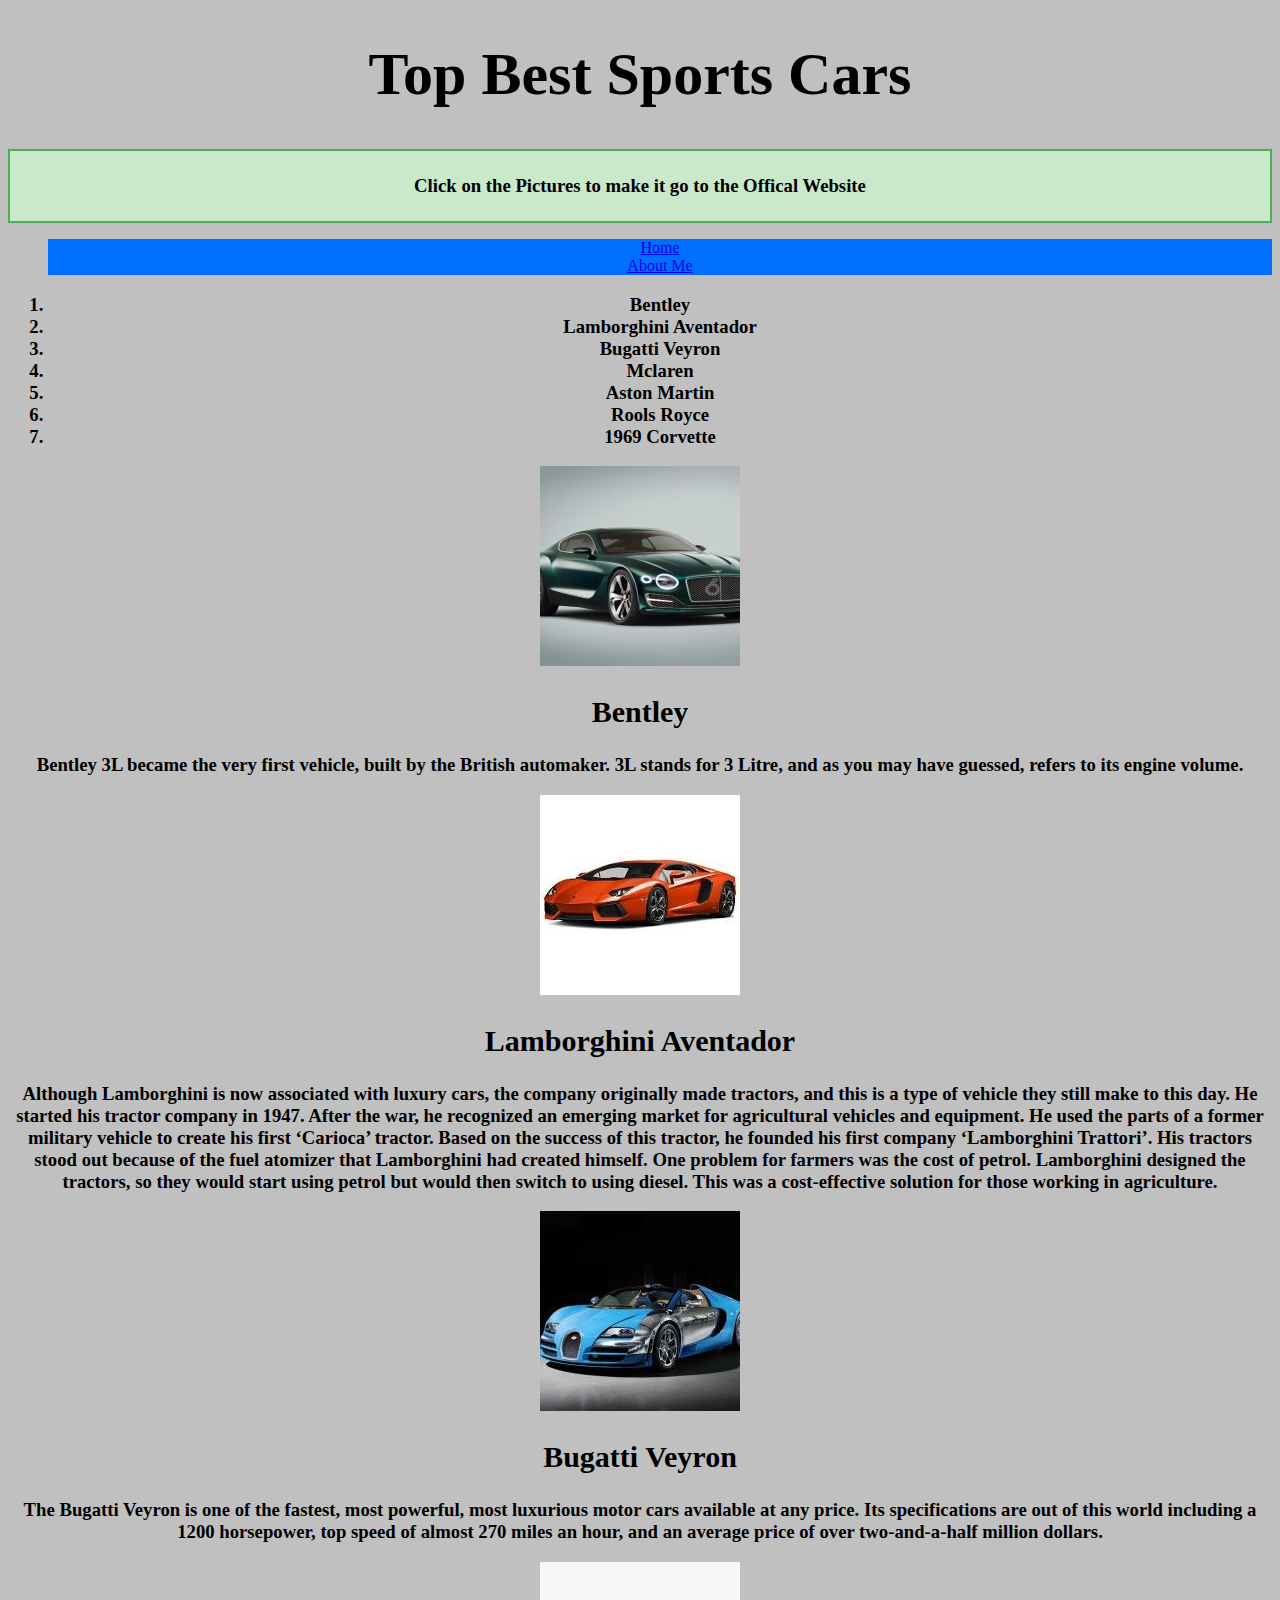
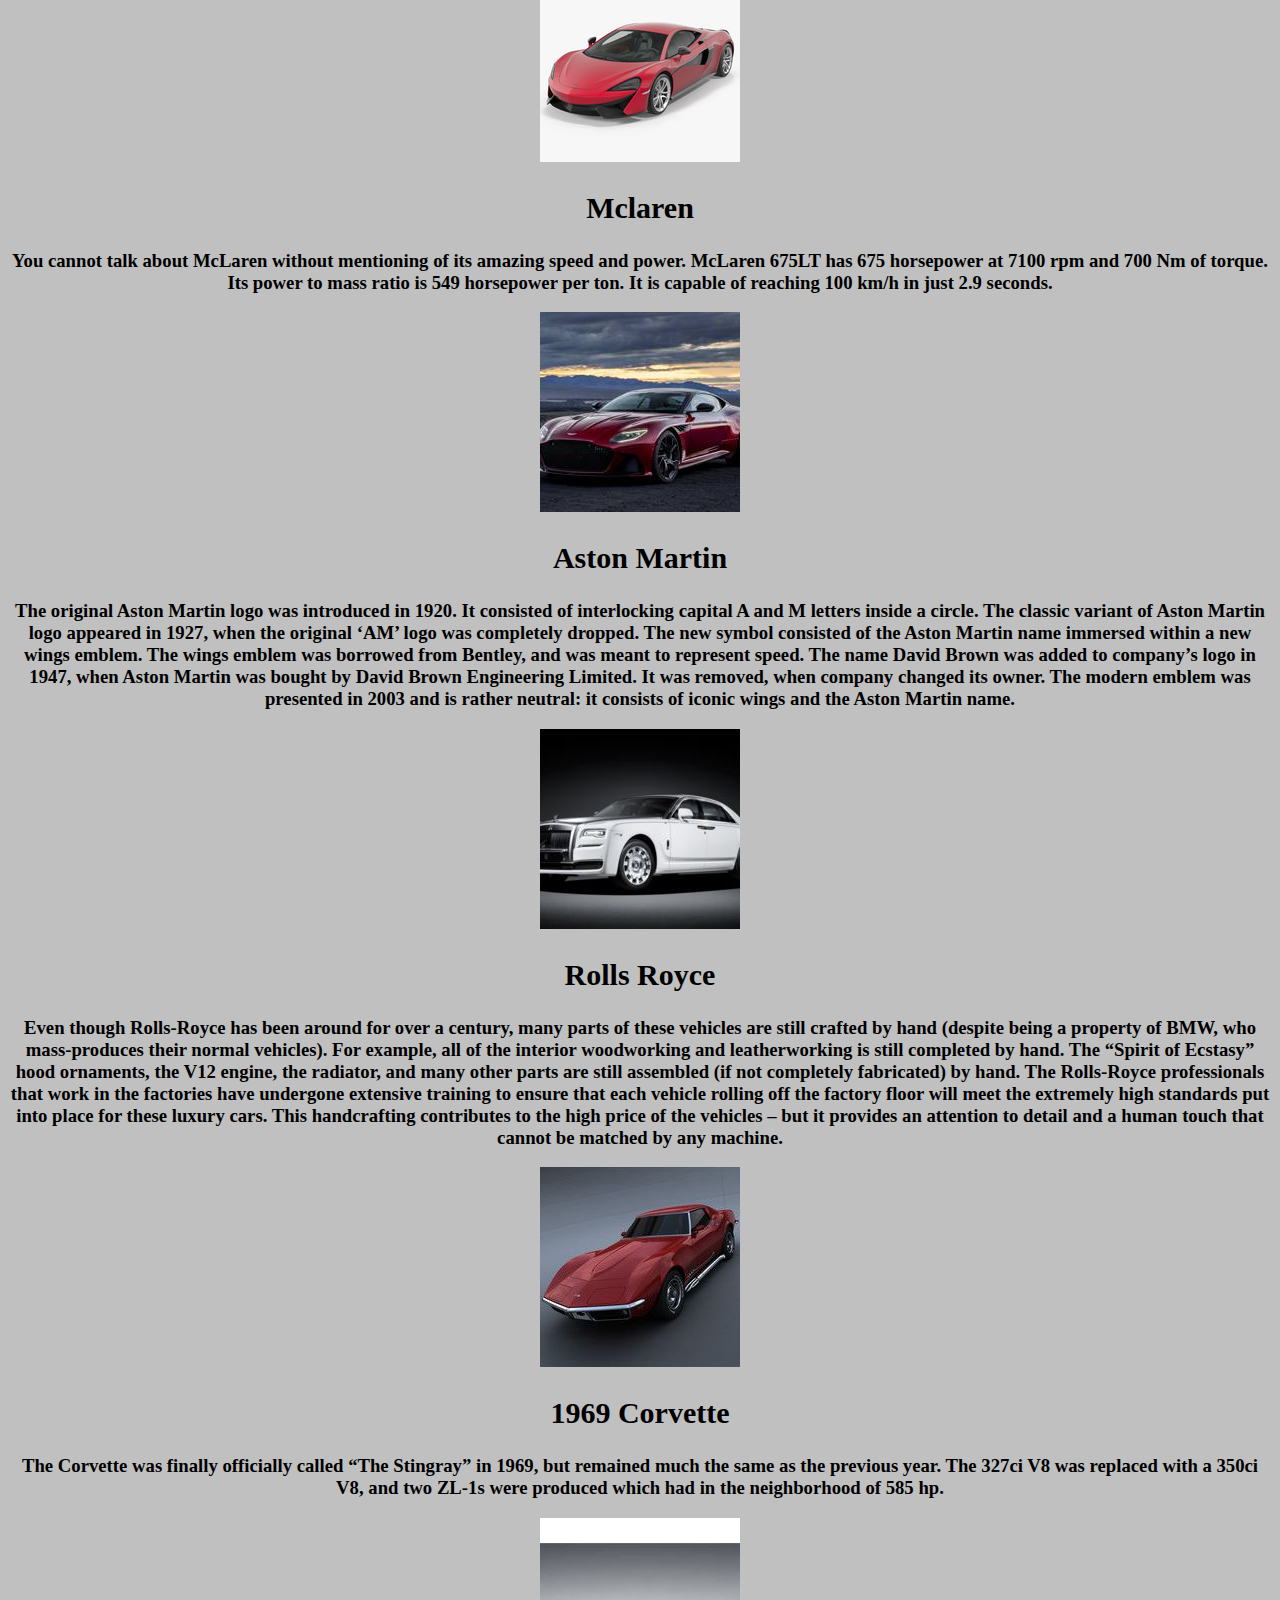
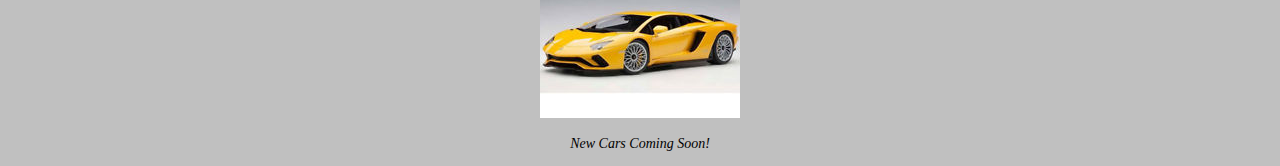
==== index.html @ 8b66580c "bruh" ====
<!DOCTYPE html>
<html>

<head>
  <title>jaseyscars.com</title>
  <link rel="stylesheet" href="style.css">

<body>
  <style>
    p.normal {
      font-style: normal;
    }

    p.italic {
      font-style: italic;
    }

    p.oblique {
      font-style: oblique;
    }
    div.sticky {
          position: -webkit-sticky;
          position: sticky;
          top: 0;
          padding: 5px;
          background-color: #cae8ca;
          border: 2px solid #4CAF50;
        }
        body {
          background-color: rgb(192, 192, 192);
        }
        h1 {
          font-size: 2.5em;
          /* 40px/16=2.5em */
        }

        h2 {
          font-size: 1.875em;
          /* 30px/16=1.875em */
        }

        p {
          font-size: 0.875em;
          /* 14px/16=0.875em */
        }
        .nav {
          background-color: rgb(0, 110, 255);
          list-style-type: none;
          text-align: center;
          margin: 0;
          padding: 0;
        }

        .nav li {
          display: inline-block;
          font-size: 20px;
          padding: 20px;
        }
  </style>

  <div align="center" This is some text in a div element! </div> <h1 style="font-size:60px;">Top Best Sports Cars</h1>
    <html>

    



      <div class="sticky">
        <h3>Click on the Pictures to make it go to the Offical Website</h3>
      </div>

      <ul id="header">
        <li class="nav"><a href="index.html" target="_blank">Home</a></li>
        </a></li>
        <li class="nav"><a href="./index2.html" target="_blank">About Me</a></li>
      </ul>

      <ol id="cars">
        <h3>
          <li>Bentley</li>
          <li>Lamborghini Aventador</li>
          <li>Bugatti Veyron</li>
          <li>Mclaren</li>
          <li>Aston Martin</li>
          <li>Rools Royce</li>
          <li>1969 Corvette</li>
        </h3>
      </ol>

      <a href="https://www.bentleymotors.com/en.html" target="_blank"><img src=./exp-10_1-200x200.jpg alt="Bentley Website" /></a>
      <h2>Bentley</h2>
      <h3>Bentley 3L became the very first vehicle, built by the British automaker. 3L stands for 3 Litre, and as you
        may have guessed, refers to its engine volume.</h3>
      <a href="https://www.lamborghini.com/en-en/models/aventador" target="_blank"><img src=./lamborghini_aventador_1-200x200%20(1).jpg
          alt="Lamborghini Website" /></a>
      <h2>Lamborghini Aventador</h2>
      <h3>Although Lamborghini is now associated with luxury cars, the company originally made tractors, and this is a
        type of vehicle they still make to this day. He started his tractor company in 1947. After the war, he
        recognized an emerging market for agricultural vehicles and equipment. He used the parts of a former military
        vehicle to create his first ‘Carioca’ tractor. Based on the success of this tractor, he founded his first
        company ‘Lamborghini Trattori’. His tractors stood out because of the fuel atomizer that Lamborghini had
        created himself. One problem for farmers was the cost of petrol. Lamborghini designed the tractors, so they
        would start using petrol but would then switch to using diesel. This was a cost-effective solution for those
        working in agriculture.</h3>
      <a href="https://www.bugatti.com/home/" target="_blank"><img src=./64ec5e57f30cbaf07320dc78114c34b1.jpg alt="Bugatti Website" /></a>
      <h2>Bugatti Veyron</h2>
      <h3>The Bugatti Veyron is one of the fastest, most powerful, most luxurious motor cars available at any price.
        Its specifications are out of this world including a 1200 horsepower, top speed of almost 270 miles an hour,
        and an average price of over two-and-a-half million dollars.</h3>
      <a href="https://www.mclaren.com/" target="_blank"><img src=./mclaren-570s-coupe-3D_200.jpg alt="McLaren Website" /></a>
      <h2>Mclaren</h2>
      <h3>You cannot talk about McLaren without mentioning of its amazing speed and power. McLaren 675LT has 675
        horsepower at 7100 rpm and 700 Nm of torque. Its power to mass ratio is 549 horsepower per ton. It is capable
        of reaching 100 km/h in just 2.9 seconds.</h3>
      <a href="https://global.astonmartin.com/en-us" target="_blank"><img src=./superleggera-07-gq-21dec18_b.jpg alt="Aston Martin Website" /></a>
      <h2>Aston Martin</h2>
      <h3>The original Aston Martin logo was introduced in 1920. It consisted of interlocking capital A and M letters
        inside a circle. The classic variant of Aston Martin logo appeared in 1927, when the original ‘AM’ logo was
        completely dropped. The new symbol consisted of the Aston Martin name immersed within a new wings emblem. The
        wings emblem was borrowed from Bentley, and was meant to represent speed. The name David Brown was added to
        company’s logo in 1947, when Aston Martin was bought by David Brown Engineering Limited. It was removed, when
        company changed its owner. The modern emblem was presented in 2003 and is rather neutral: it consists of iconic
        wings and the Aston Martin name.</h3>
      <a href="https://www.rolls-roycemotorcars.com/en-US/home.html" target="_blank"><img src="./200_200.jpg" alt="Rolls-Royce Website" /></a>
      <h2>Rolls Royce</h2>
      <h3>Even though Rolls-Royce has been around for over a century, many parts of these vehicles are still crafted by
        hand (despite being a property of BMW, who mass-produces their normal vehicles). For example, all of the
        interior woodworking and leatherworking is still completed by hand. The “Spirit of Ecstasy” hood ornaments, the
        V12 engine, the radiator, and many other parts are still assembled (if not completely fabricated) by hand. The
        Rolls-Royce professionals that work in the factories have undergone extensive training to ensure that each
        vehicle rolling off the factory floor will meet the extremely high standards put into place for these luxury
        cars. This handcrafting contributes to the high price of the vehicles – but it provides an attention to detail
        and a human touch that cannot be matched by any machine.</h3>
      <a href="https://www.chevrolet.com/performance/corvette-stingray-sports-car" target="_blank"><img src="./f0aa8d6c9098b090ebeed26fdf4f9961.jpg"
          alt="Corvette Website" /></a>
      <h2>1969 Corvette</h2>
      <h3>The Corvette was finally officially called “The Stingray” in 1969, but remained much the same as the previous
        year. The 327ci V8 was replaced with a 350ci V8, and two ZL-1s were produced which had in the neighborhood of
        585 hp.</h3>
      <a href="https://i.ebayimg.com/thumbs/images/g/qhQAAOSwB9Fb~2-i/s-l200.jpg"><img src="./s-l200.jpg"></a>
      <p class="normal"></p>
      <p class="italic">New Cars Coming Soon!</p>

      <p class="oblique"></p>

</body>

</html>
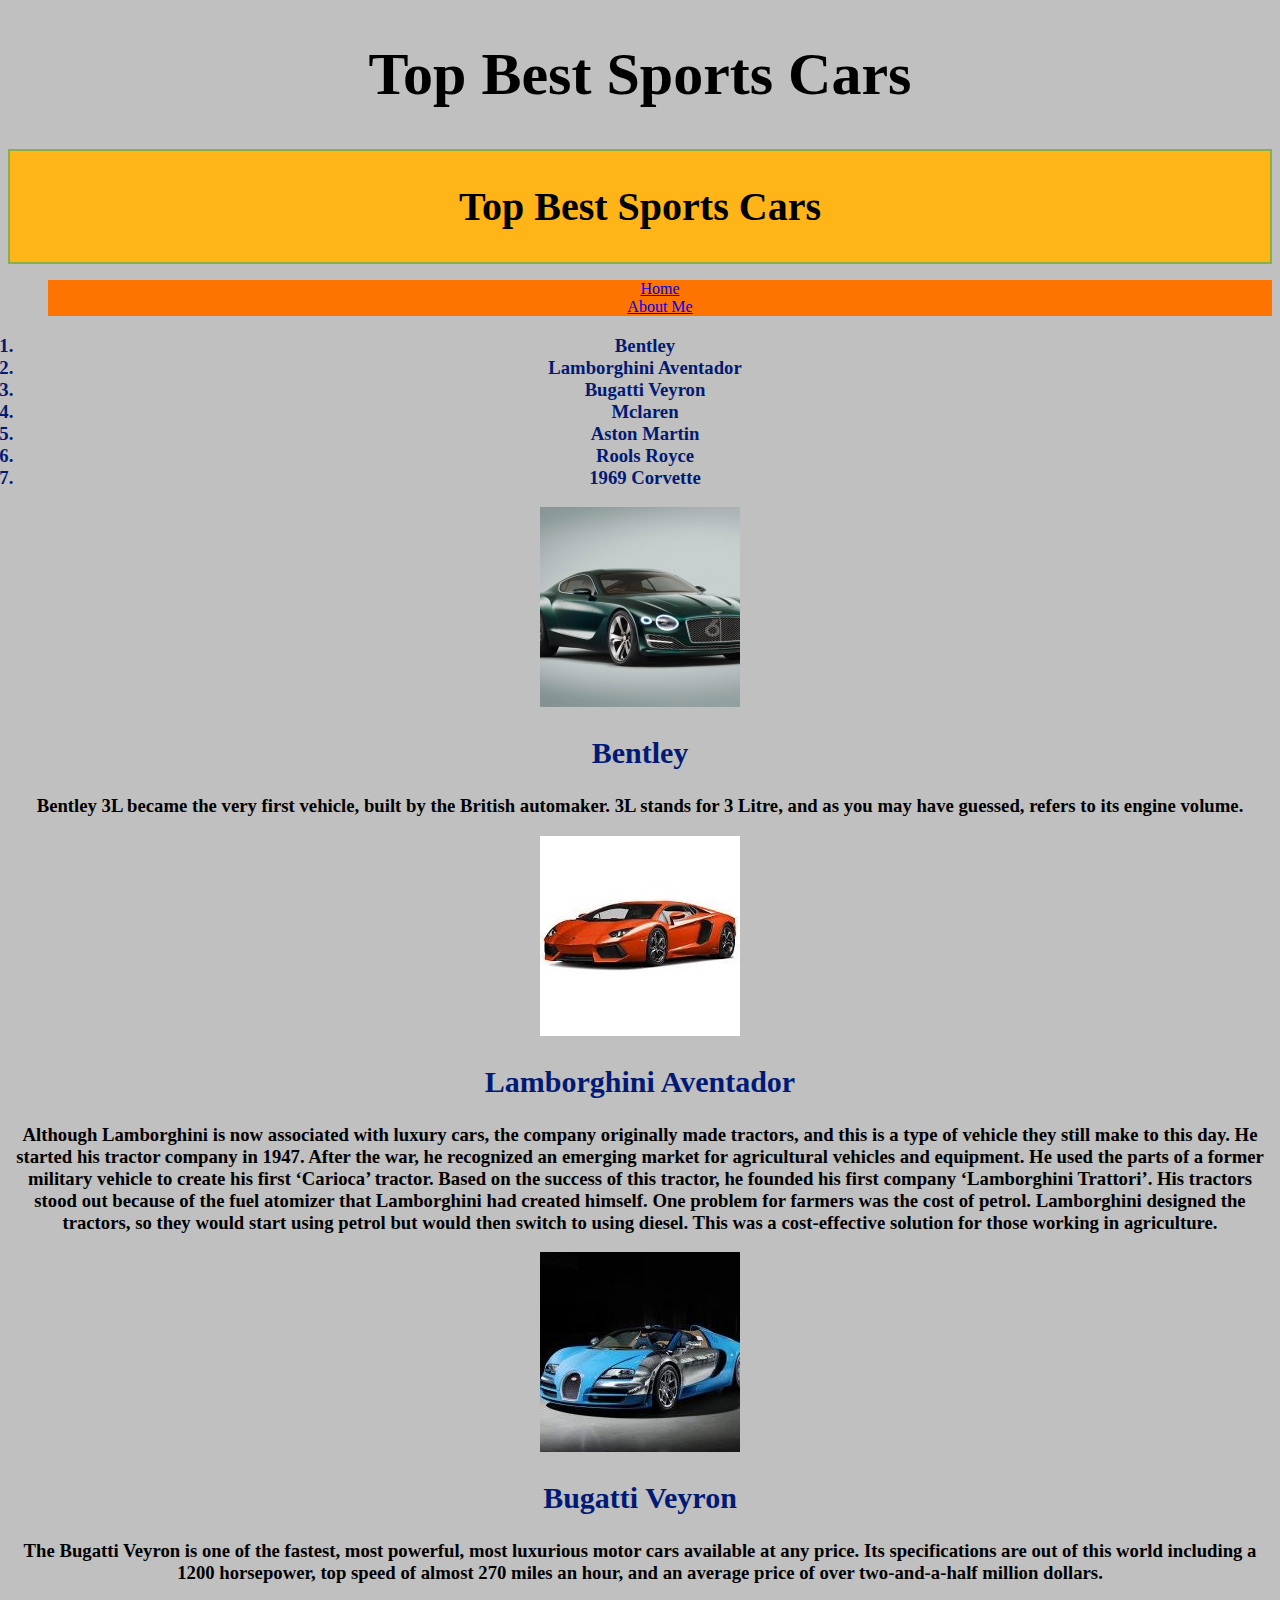
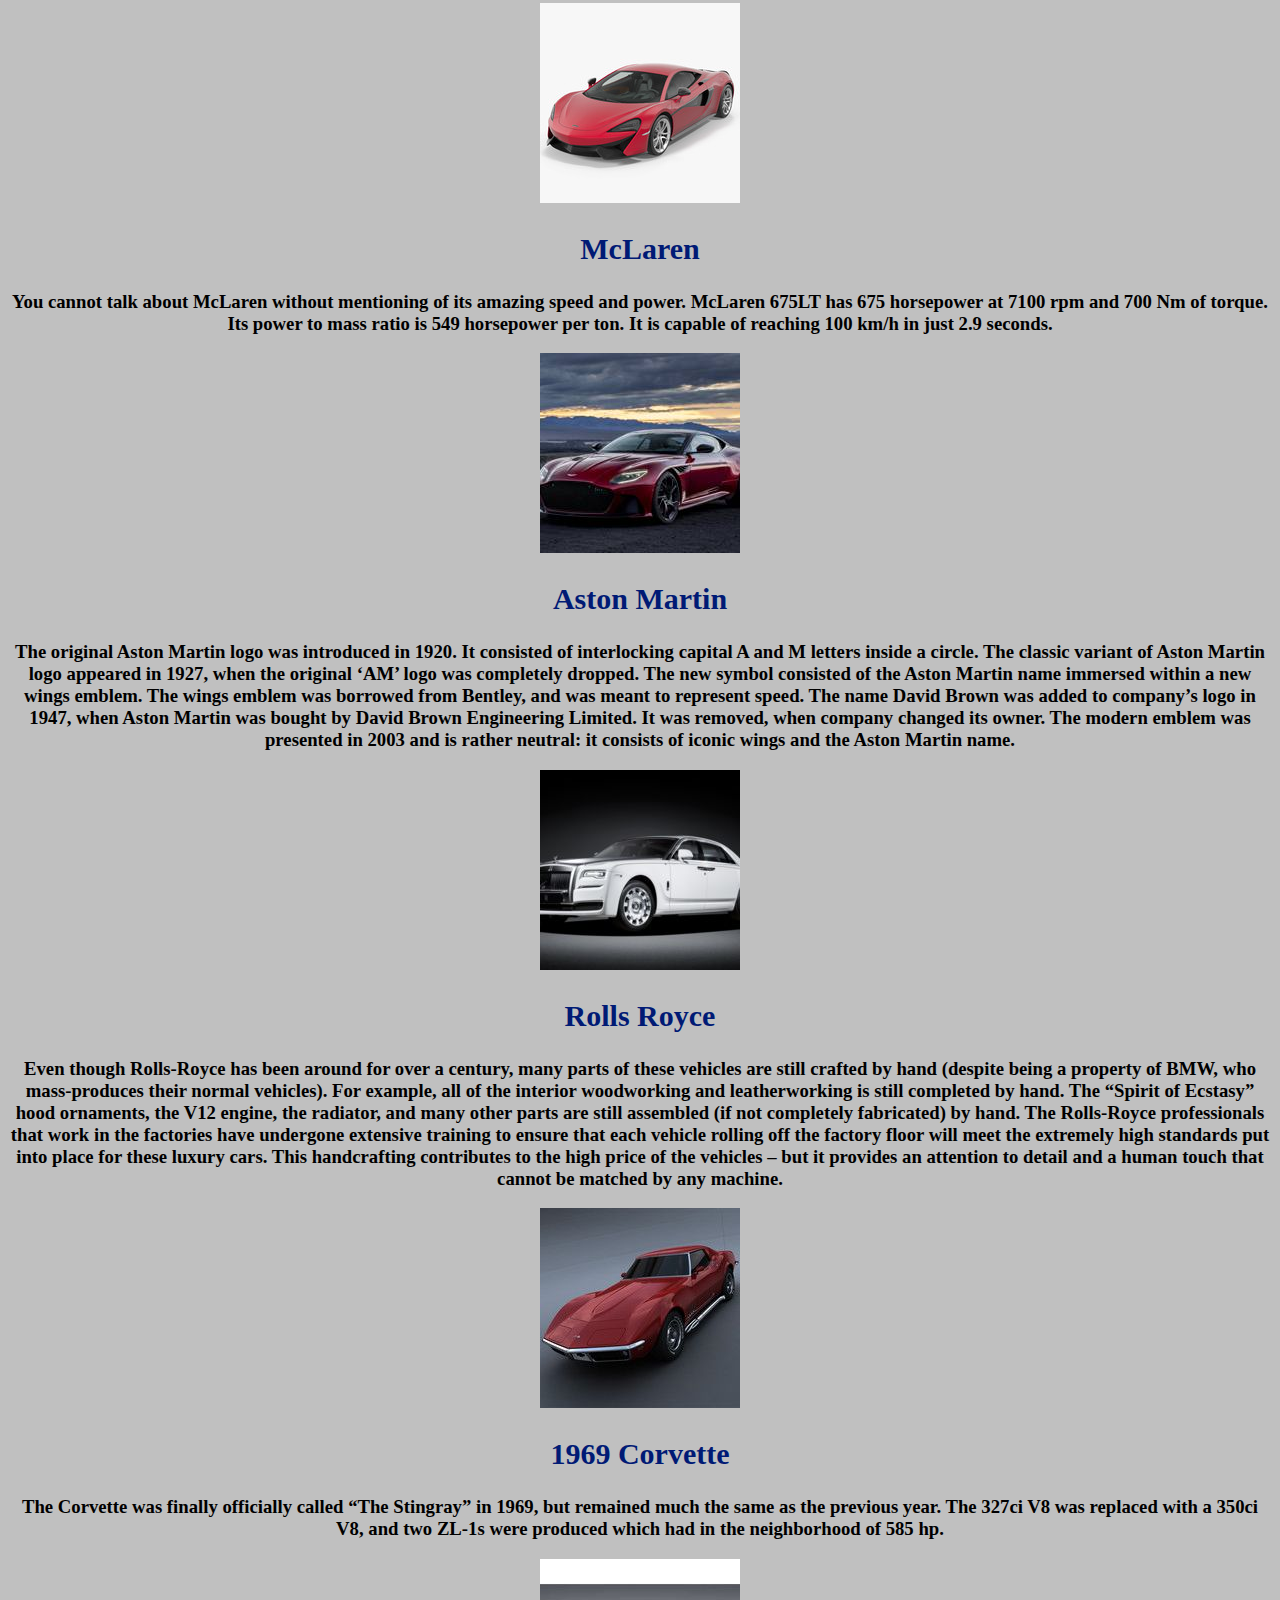
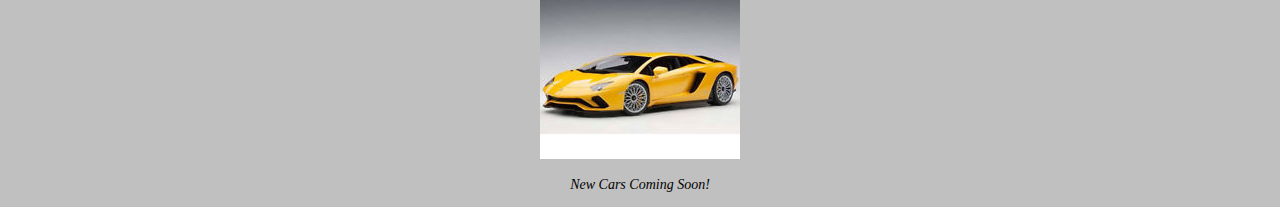
==== commit a6b59307: "commit to git" ====
--- a/index.html
+++ b/index.html
@@ -3,7 +3,7 @@
 
 <head>
   <title>jaseyscars.com</title>
-  <link rel="stylesheet" href="style.css">
+  <link rel="stylesheet" href="style.css" type="text/css">
 
 <body>
   <style>
@@ -23,8 +23,8 @@
           position: sticky;
           top: 0;
           padding: 5px;
-          background-color: #cae8ca;
-          border: 2px solid #4CAF50;
+          background-color: #FFB517;
+          border: 2px solid rgb(137, 175, 76);
         }
         body {
           background-color: rgb(192, 192, 192);
@@ -44,7 +44,7 @@
           /* 14px/16=0.875em */
         }
         .nav {
-          background-color: rgb(0, 110, 255);
+          background-color: rgb(255, 115, 0);
           list-style-type: none;
           text-align: center;
           margin: 0;
@@ -55,6 +55,7 @@
           display: inline-block;
           font-size: 20px;
           padding: 20px;
+          color:navy;
         }
   </style>
 
@@ -66,7 +67,7 @@
 
 
       <div class="sticky">
-        <h3>Click on the Pictures to make it go to the Offical Website</h3>
+        <h1>Top Best Sports Cars</h1>
       </div>
 
       <ul id="header">
@@ -74,8 +75,8 @@
         </a></li>
         <li class="nav"><a href="./index2.html" target="_blank">About Me</a></li>
       </ul>
-
-      <ol id="cars">
+<div id="cars">
+      <ol >
         <h3>
           <li>Bentley</li>
           <li>Lamborghini Aventador</li>
@@ -86,14 +87,14 @@
           <li>1969 Corvette</li>
         </h3>
       </ol>
-
+    </div>
       <a href="https://www.bentleymotors.com/en.html" target="_blank"><img src=./exp-10_1-200x200.jpg alt="Bentley Website" /></a>
-      <h2>Bentley</h2>
+      <h2 class="sports-cars">Bentley</h2>
       <h3>Bentley 3L became the very first vehicle, built by the British automaker. 3L stands for 3 Litre, and as you
         may have guessed, refers to its engine volume.</h3>
       <a href="https://www.lamborghini.com/en-en/models/aventador" target="_blank"><img src=./lamborghini_aventador_1-200x200%20(1).jpg
           alt="Lamborghini Website" /></a>
-      <h2>Lamborghini Aventador</h2>
+      <h2 class="sports-cars">Lamborghini Aventador</h2>
       <h3>Although Lamborghini is now associated with luxury cars, the company originally made tractors, and this is a
         type of vehicle they still make to this day. He started his tractor company in 1947. After the war, he
         recognized an emerging market for agricultural vehicles and equipment. He used the parts of a former military
@@ -103,17 +104,17 @@
         would start using petrol but would then switch to using diesel. This was a cost-effective solution for those
         working in agriculture.</h3>
       <a href="https://www.bugatti.com/home/" target="_blank"><img src=./64ec5e57f30cbaf07320dc78114c34b1.jpg alt="Bugatti Website" /></a>
-      <h2>Bugatti Veyron</h2>
+      <h2  class="sports-cars">Bugatti Veyron</h2>
       <h3>The Bugatti Veyron is one of the fastest, most powerful, most luxurious motor cars available at any price.
         Its specifications are out of this world including a 1200 horsepower, top speed of almost 270 miles an hour,
         and an average price of over two-and-a-half million dollars.</h3>
       <a href="https://www.mclaren.com/" target="_blank"><img src=./mclaren-570s-coupe-3D_200.jpg alt="McLaren Website" /></a>
-      <h2>Mclaren</h2>
+      <h2  class="sports-cars">McLaren</h2>
       <h3>You cannot talk about McLaren without mentioning of its amazing speed and power. McLaren 675LT has 675
         horsepower at 7100 rpm and 700 Nm of torque. Its power to mass ratio is 549 horsepower per ton. It is capable
         of reaching 100 km/h in just 2.9 seconds.</h3>
       <a href="https://global.astonmartin.com/en-us" target="_blank"><img src=./superleggera-07-gq-21dec18_b.jpg alt="Aston Martin Website" /></a>
-      <h2>Aston Martin</h2>
+      <h2  class="sports-cars">Aston Martin</h2>
       <h3>The original Aston Martin logo was introduced in 1920. It consisted of interlocking capital A and M letters
         inside a circle. The classic variant of Aston Martin logo appeared in 1927, when the original ‘AM’ logo was
         completely dropped. The new symbol consisted of the Aston Martin name immersed within a new wings emblem. The
@@ -122,7 +123,7 @@
         company changed its owner. The modern emblem was presented in 2003 and is rather neutral: it consists of iconic
         wings and the Aston Martin name.</h3>
       <a href="https://www.rolls-roycemotorcars.com/en-US/home.html" target="_blank"><img src="./200_200.jpg" alt="Rolls-Royce Website" /></a>
-      <h2>Rolls Royce</h2>
+      <h2  class="sports-cars">Rolls Royce</h2>
       <h3>Even though Rolls-Royce has been around for over a century, many parts of these vehicles are still crafted by
         hand (despite being a property of BMW, who mass-produces their normal vehicles). For example, all of the
         interior woodworking and leatherworking is still completed by hand. The “Spirit of Ecstasy” hood ornaments, the
@@ -133,7 +134,7 @@
         and a human touch that cannot be matched by any machine.</h3>
       <a href="https://www.chevrolet.com/performance/corvette-stingray-sports-car" target="_blank"><img src="./f0aa8d6c9098b090ebeed26fdf4f9961.jpg"
           alt="Corvette Website" /></a>
-      <h2>1969 Corvette</h2>
+      <h2  class="sports-cars">1969 Corvette</h2>
       <h3>The Corvette was finally officially called “The Stingray” in 1969, but remained much the same as the previous
         year. The 327ci V8 was replaced with a 350ci V8, and two ZL-1s were produced which had in the neighborhood of
         585 hp.</h3>
@@ -141,8 +142,9 @@
       <p class="normal"></p>
       <p class="italic">New Cars Coming Soon!</p>
 
+
       <p class="oblique"></p>
 
 </body>
 
-</html>+</html>
--- a/style.css
+++ b/style.css
@@ -0,0 +1,31 @@
+#cars{
+    color: #001A75;
+    margin-left: -30px;
+    padding-left: -500px;
+}
+
+.sports-cars{
+    color: #001A75;
+}
+
+#a990b0
+ 	  #ad92a8
+ 	  #b194a0
+ 	  #b59798
+ 	  #b99990
+ 	  #bd9b88
+ 	  #c19d80
+ 	  #c59f78
+ 	  #c9a270
+ 	  #cda468
+ 	  #d1a660
+ 	  #d5a859
+ 	  #d9aa51
+ 	  #ddad49
+ 	  #e1af41
+ 	  #e5b139
+ 	  #e9b331
+ 	  #edb529
+ 	  #f1b821
+ 	  #f5ba19
+  #f9bc11
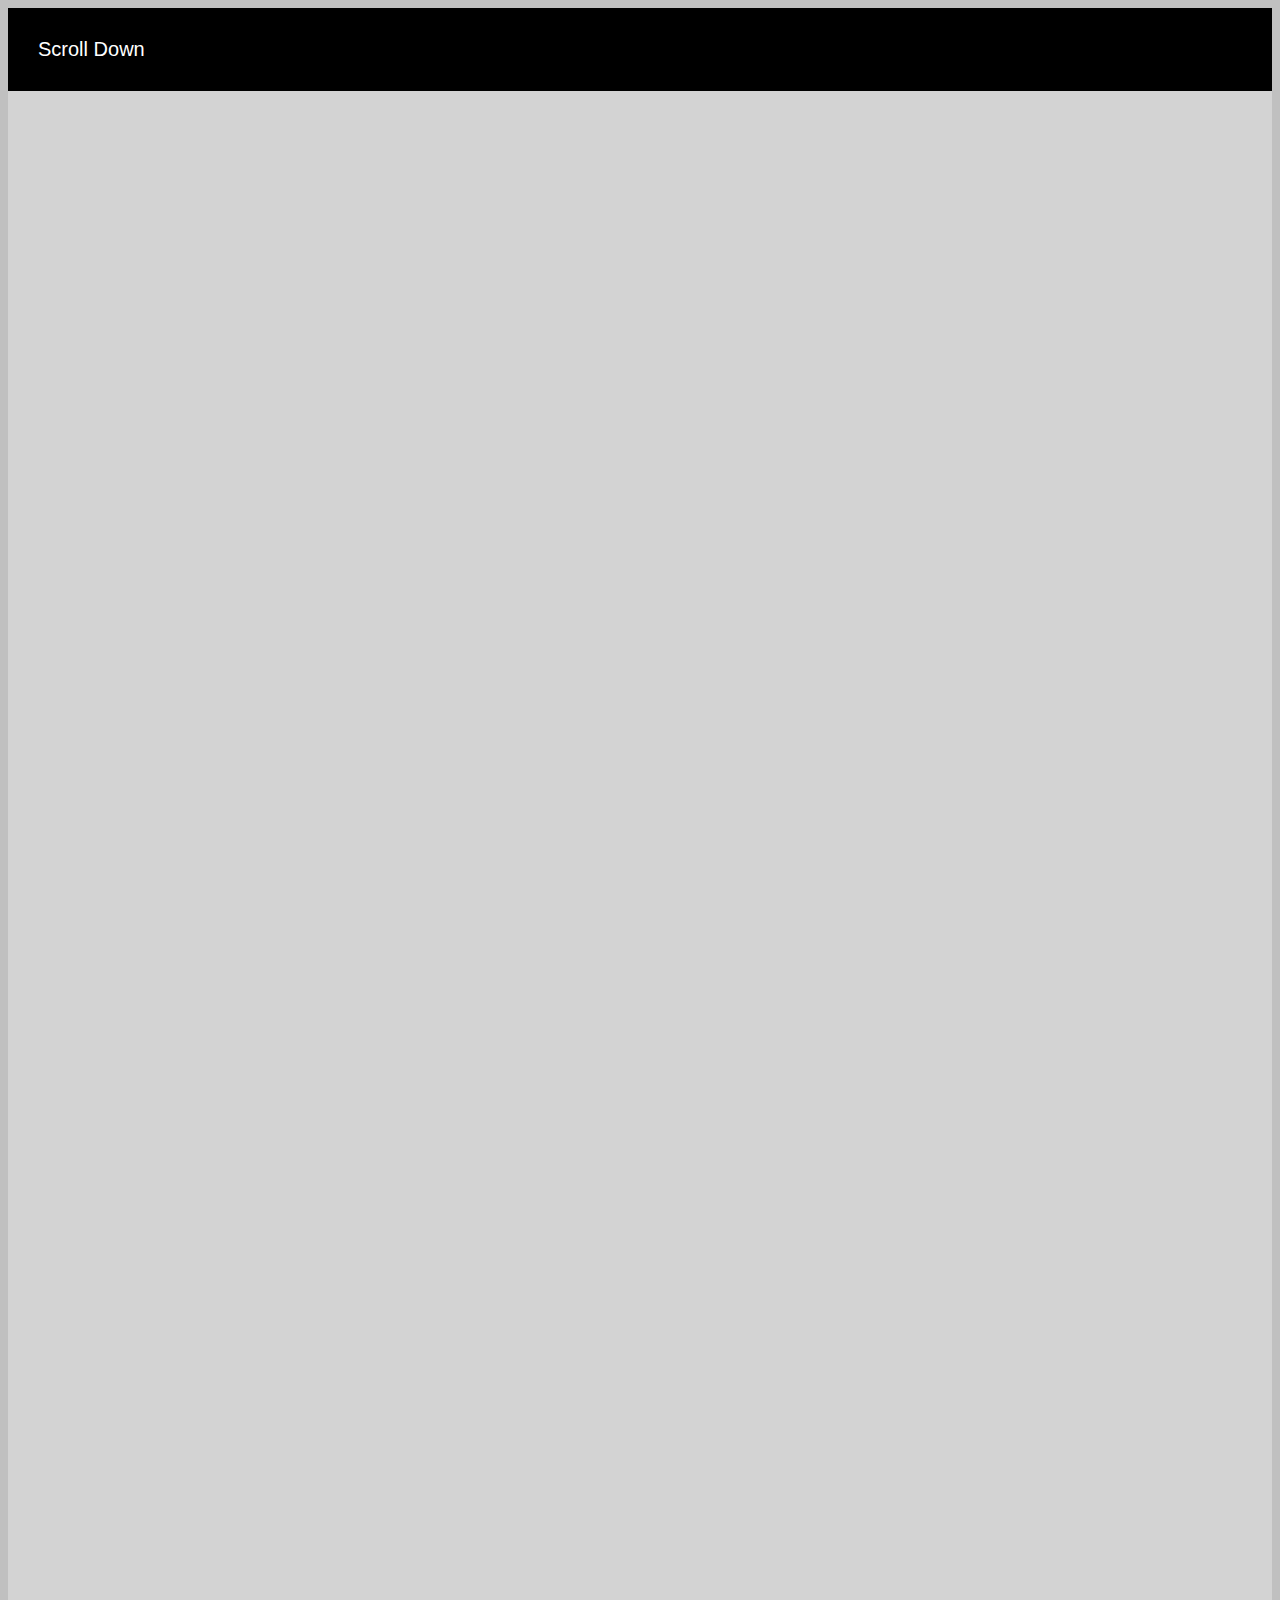
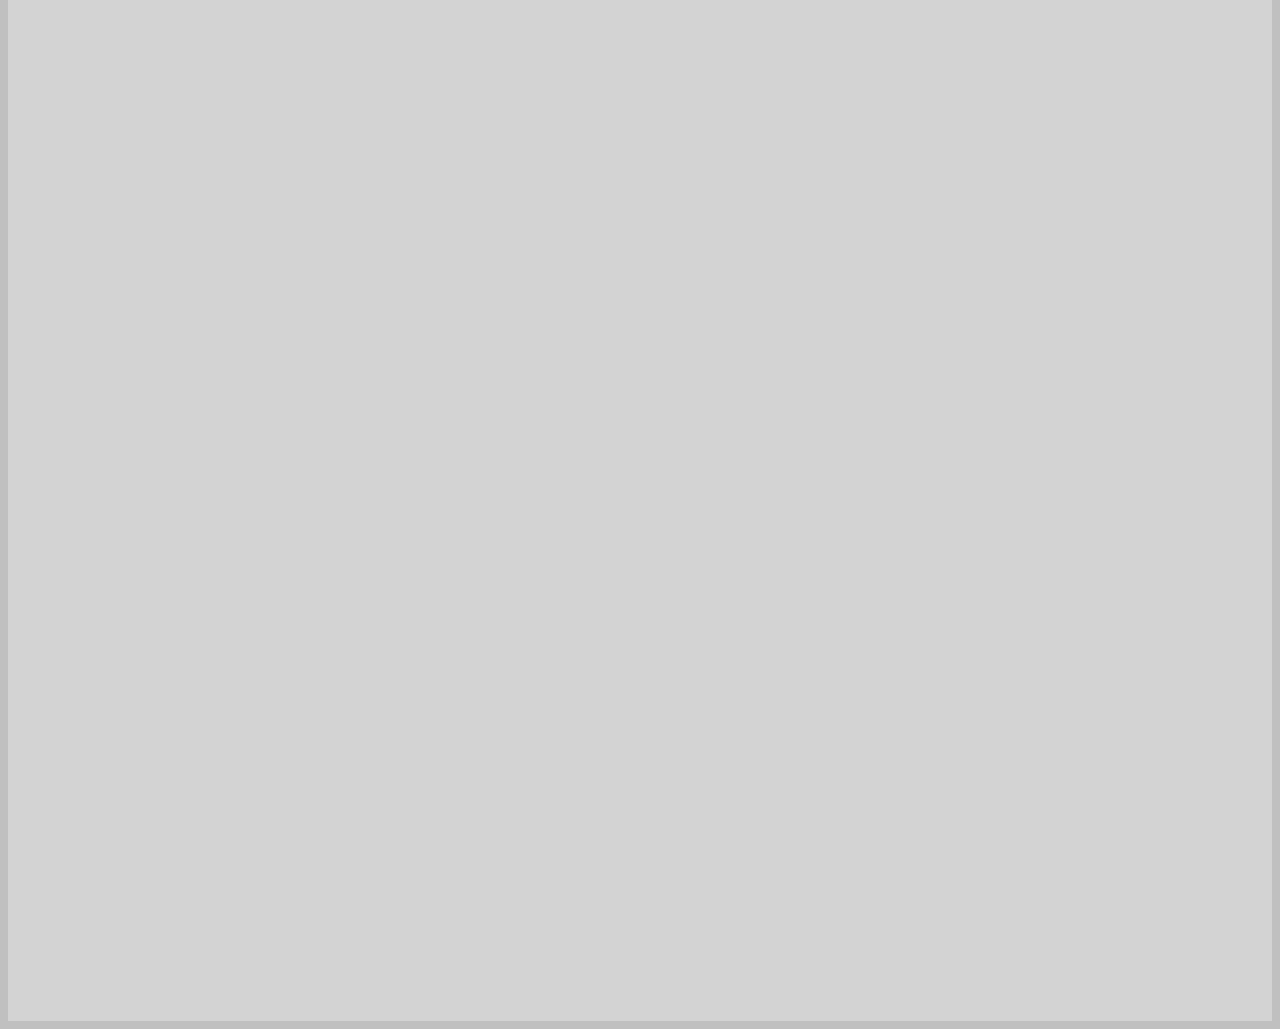
==== commit a8d962ec: "bruh" ====
--- a/index.html
+++ b/index.html
@@ -24,8 +24,8 @@
           top: 0;
           padding: 5px;
           background-color: #FFB517;
-          border: 2px solid rgb(137, 175, 76);
-        }
+        }
+
         body {
           background-color: rgb(192, 192, 192);
         }
@@ -44,7 +44,6 @@
           /* 14px/16=0.875em */
         }
         .nav {
-          background-color: rgb(255, 115, 0);
           list-style-type: none;
           text-align: center;
           margin: 0;
@@ -54,12 +53,65 @@
         .nav li {
           display: inline-block;
           font-size: 20px;
-          padding: 20px;
-          color:navy;
-        }
+          padding: 20px;        
+          }
+
+          body {
+  font-family: Arial, Helvetica, sans-serif;
+  font-size: 20px;
+}
+
+#myBtn {
+  display: none;
+  position: fixed;
+  bottom: 20px;
+  right: 30px;
+  z-index: 99;
+  font-size: 18px;
+  border: none;
+  outline: none;
+  background-color: red;
+  color: white;
+  cursor: pointer;
+  padding: 15px;
+  border-radius: 4px;
+}
+
+#myBtn:hover {
+  background-color: #555;
+}
+</style>
+</head>
+<body>
+
+<button onclick="topFunction()" id="myBtn" title="Go to top">Top</button>
+
+<div style="background-color:black;color:white;padding:30px">Scroll Down</div>
+<div style="background-color:lightgrey;padding:30px 30px 2500px"></div>
+
+<script>
+// When the user scrolls down 20px from the top of the document, show the button
+window.onscroll = function() {scrollFunction()};
+
+function scrollFunction() {
+  if (document.body.scrollTop > 20 || document.documentElement.scrollTop > 20) {
+    document.getElementById("myBtn").style.display = "block";
+  } else {
+    document.getElementById("myBtn").style.display = "none";
+  }
+}
+
+// When the user clicks on the button, scroll to the top of the document
+function topFunction() {
+  document.body.scrollTop = 0;
+  document.documentElement.scrollTop = 0;
+  }
+
+   
+          
   </style>
 
-  <div align="center" This is some text in a div element! </div> <h1 style="font-size:60px;">Top Best Sports Cars</h1>
+  <div align="center" This is some text in a div element! </div> <h1 style="font-size:60px;">Top Sports Cars</h1>
     <html>
 
     
@@ -67,12 +119,10 @@
 
 
       <div class="sticky">
-        <h1>Top Best Sports Cars</h1>
+        <h1>Top Sports Cars</h1>
       </div>
 
       <ul id="header">
-        <li class="nav"><a href="index.html" target="_blank">Home</a></li>
-        </a></li>
         <li class="nav"><a href="./index2.html" target="_blank">About Me</a></li>
       </ul>
 <div id="cars">
@@ -140,7 +190,7 @@
         585 hp.</h3>
       <a href="https://i.ebayimg.com/thumbs/images/g/qhQAAOSwB9Fb~2-i/s-l200.jpg"><img src="./s-l200.jpg"></a>
       <p class="normal"></p>
-      <p class="italic">New Cars Coming Soon!</p>
+      <p class="italic"><h2>New Cars Coming Soon!</h2></p>
 
 
       <p class="oblique"></p>
@@ -148,3 +198,4 @@
 </body>
 
 </html>
+
--- a/style.css
+++ b/style.css
@@ -1,31 +1,9 @@
 #cars{
     color: #001A75;
-    margin-left: -30px;
-    padding-left: -500px;
+    margin-left: 500px;
+    margin-right: 500px;
 }
 
 .sports-cars{
     color: #001A75;
 }
-
-#a990b0
- 	  #ad92a8
- 	  #b194a0
- 	  #b59798
- 	  #b99990
- 	  #bd9b88
- 	  #c19d80
- 	  #c59f78
- 	  #c9a270
- 	  #cda468
- 	  #d1a660
- 	  #d5a859
- 	  #d9aa51
- 	  #ddad49
- 	  #e1af41
- 	  #e5b139
- 	  #e9b331
- 	  #edb529
- 	  #f1b821
- 	  #f5ba19
-  #f9bc11
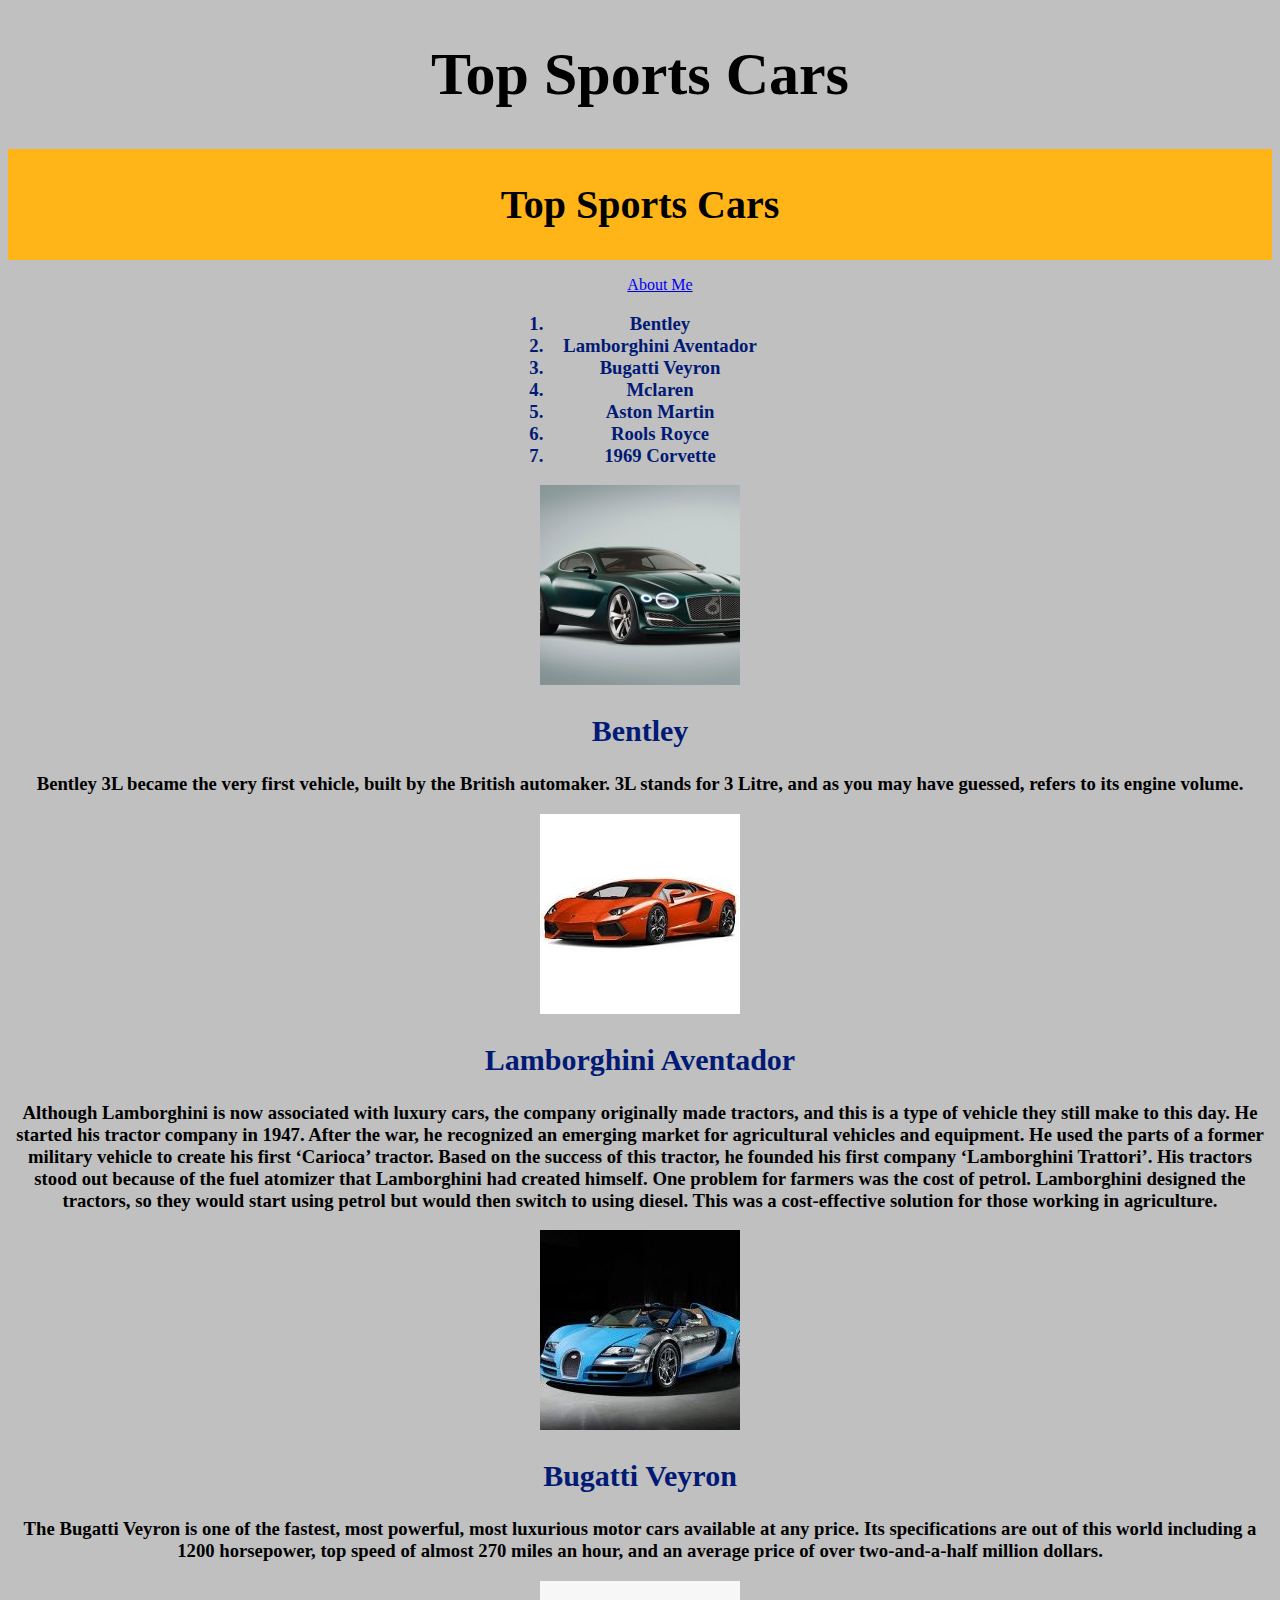
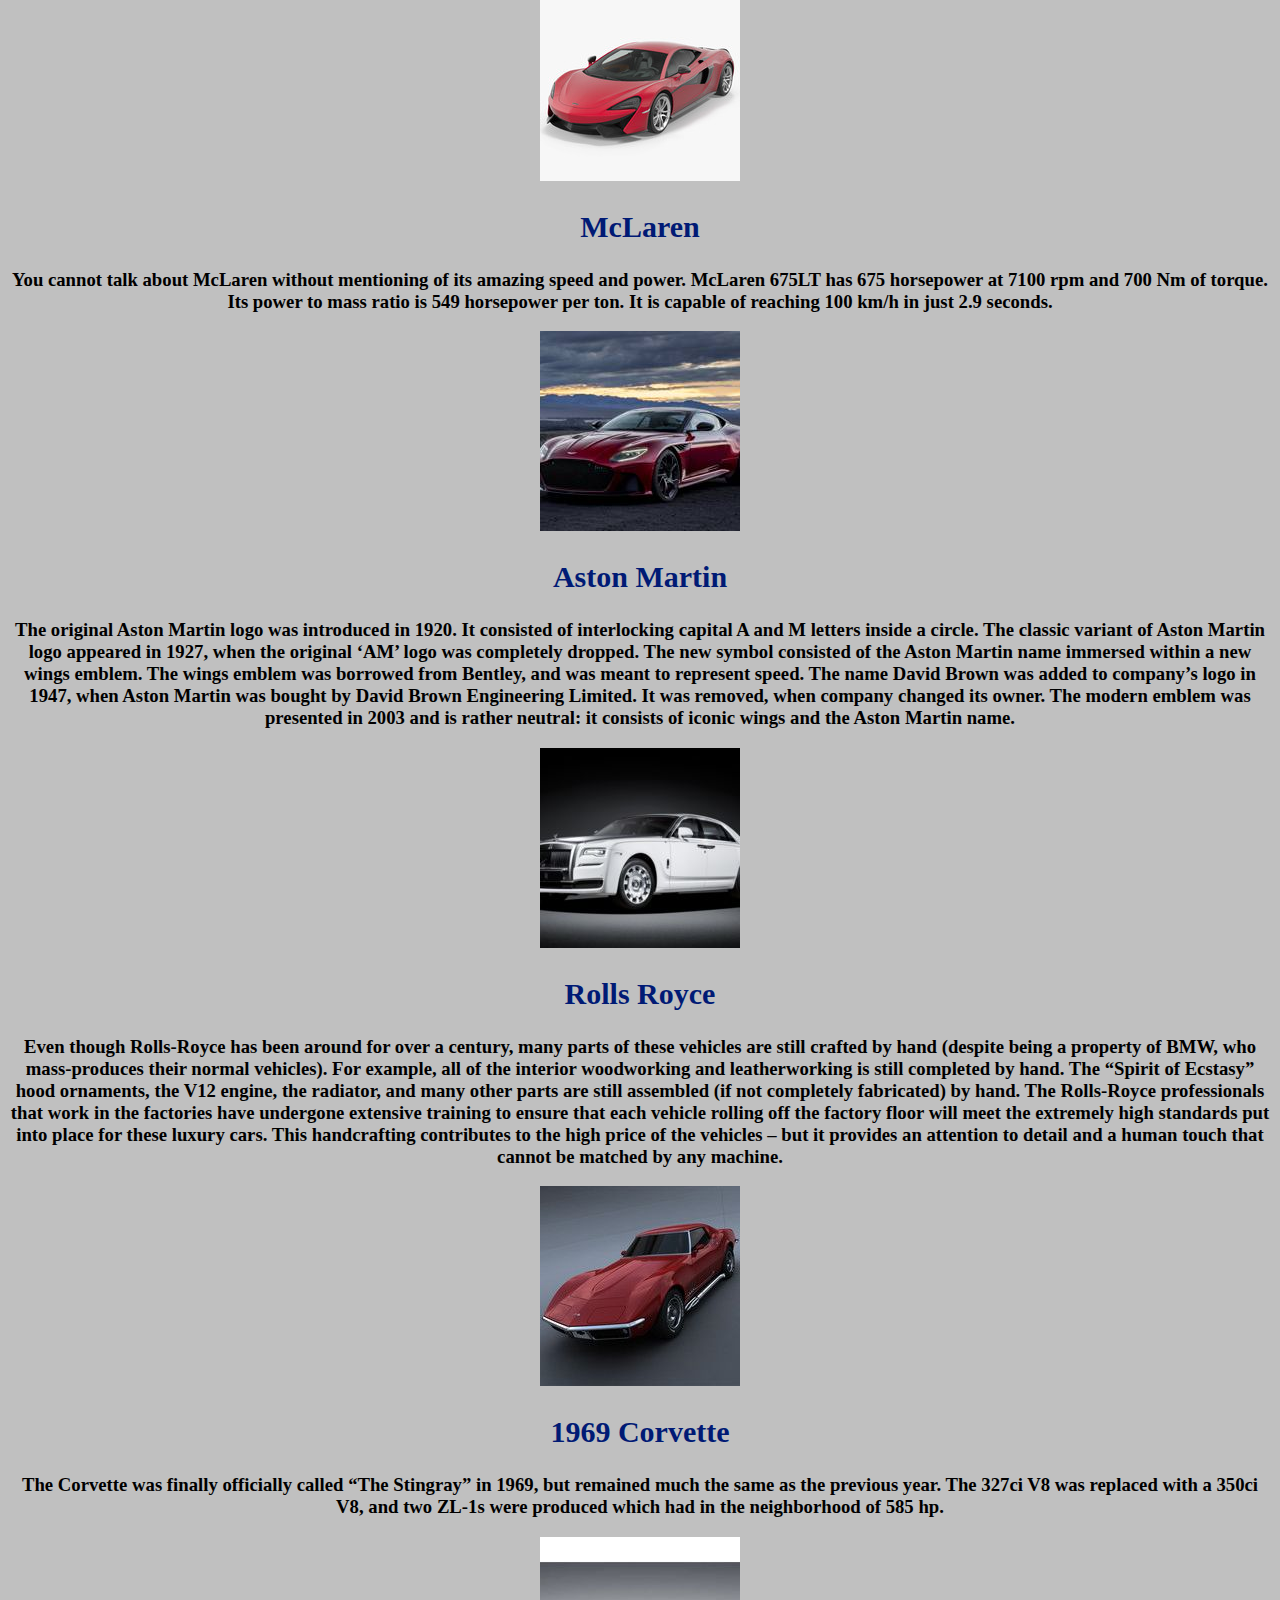
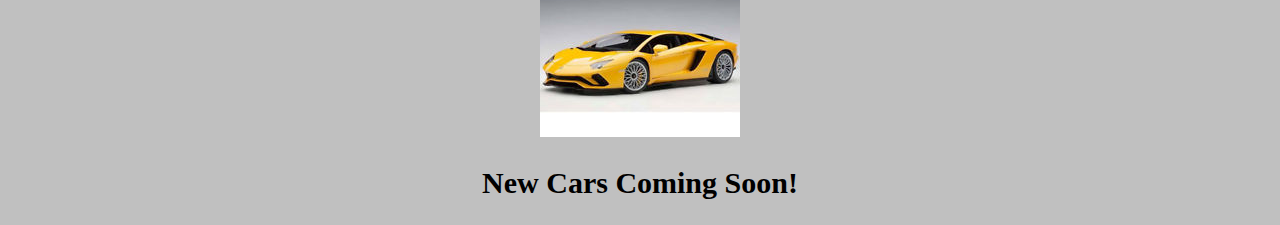
==== commit adf839af: "Update index.html" ====
--- a/index.html
+++ b/index.html
@@ -55,58 +55,6 @@
           font-size: 20px;
           padding: 20px;        
           }
-
-          body {
-  font-family: Arial, Helvetica, sans-serif;
-  font-size: 20px;
-}
-
-#myBtn {
-  display: none;
-  position: fixed;
-  bottom: 20px;
-  right: 30px;
-  z-index: 99;
-  font-size: 18px;
-  border: none;
-  outline: none;
-  background-color: red;
-  color: white;
-  cursor: pointer;
-  padding: 15px;
-  border-radius: 4px;
-}
-
-#myBtn:hover {
-  background-color: #555;
-}
-</style>
-</head>
-<body>
-
-<button onclick="topFunction()" id="myBtn" title="Go to top">Top</button>
-
-<div style="background-color:black;color:white;padding:30px">Scroll Down</div>
-<div style="background-color:lightgrey;padding:30px 30px 2500px"></div>
-
-<script>
-// When the user scrolls down 20px from the top of the document, show the button
-window.onscroll = function() {scrollFunction()};
-
-function scrollFunction() {
-  if (document.body.scrollTop > 20 || document.documentElement.scrollTop > 20) {
-    document.getElementById("myBtn").style.display = "block";
-  } else {
-    document.getElementById("myBtn").style.display = "none";
-  }
-}
-
-// When the user clicks on the button, scroll to the top of the document
-function topFunction() {
-  document.body.scrollTop = 0;
-  document.documentElement.scrollTop = 0;
-  }
-
    
           
   </style>
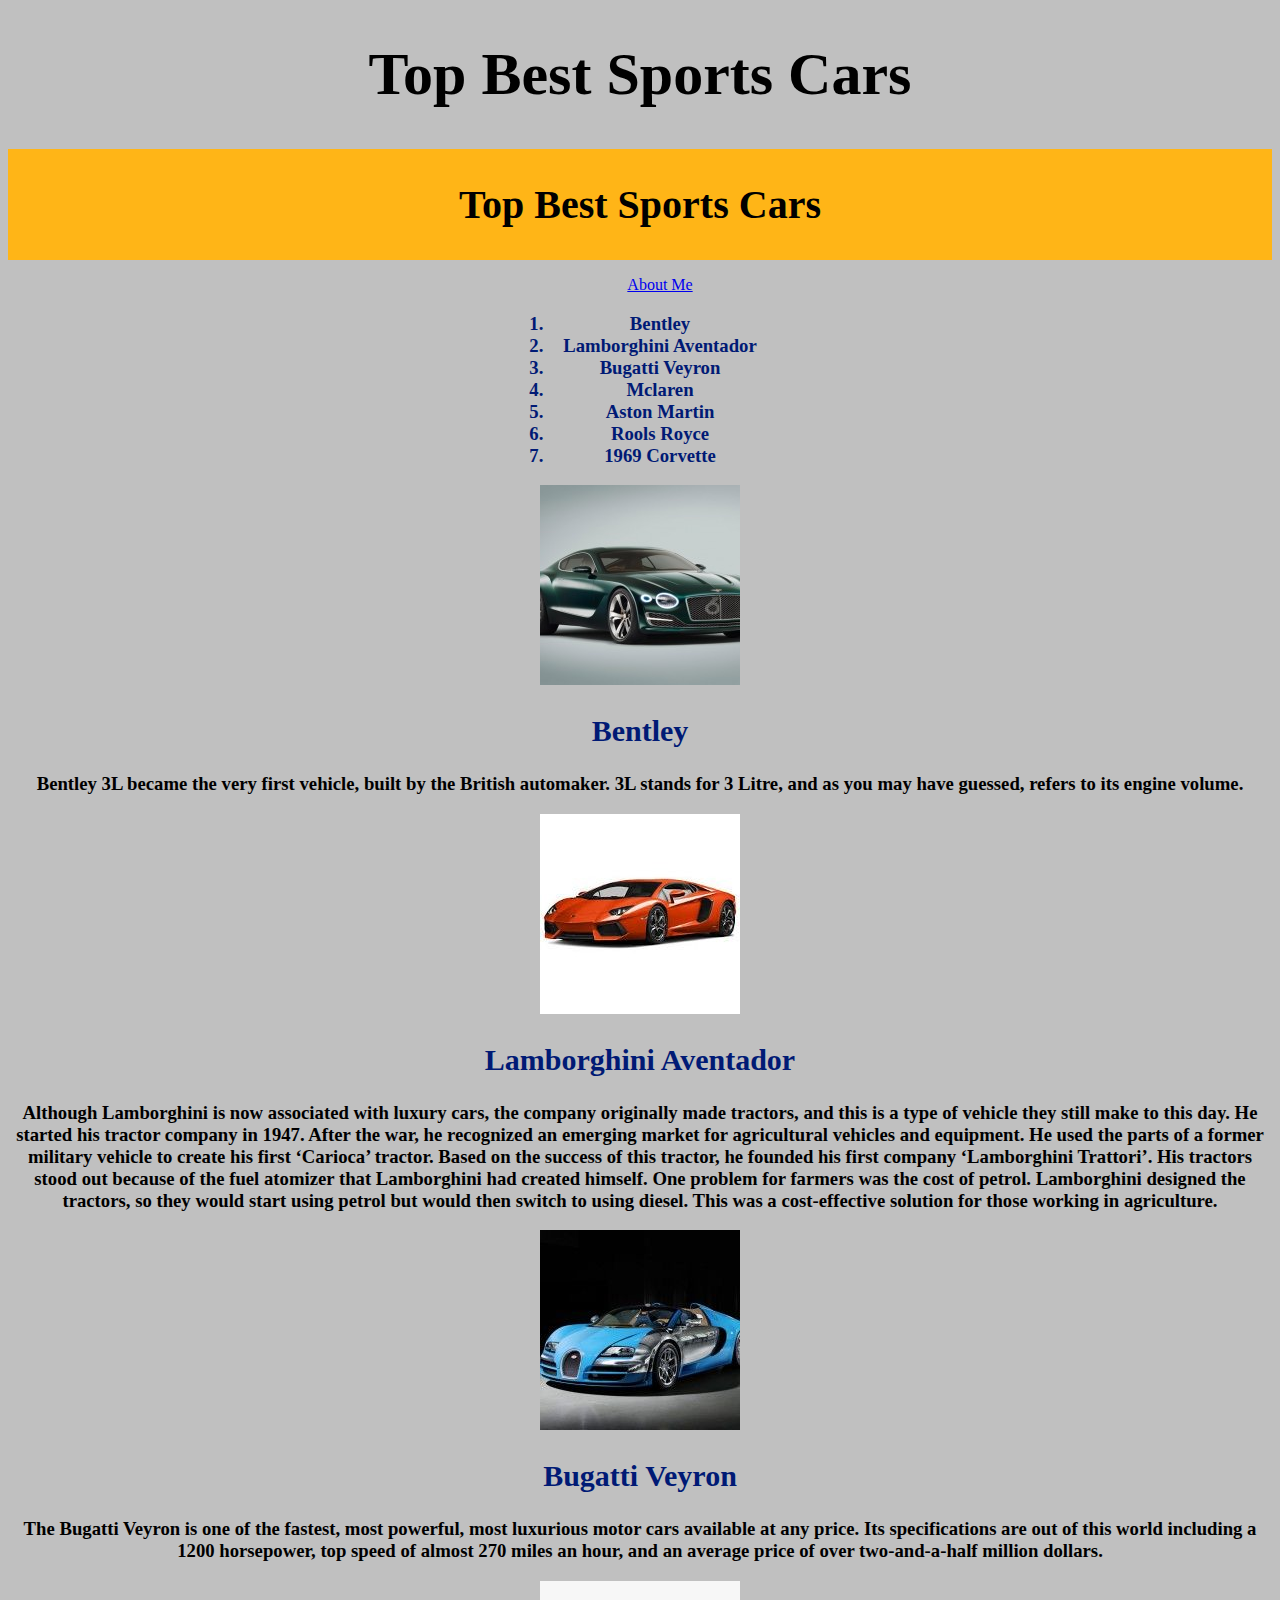
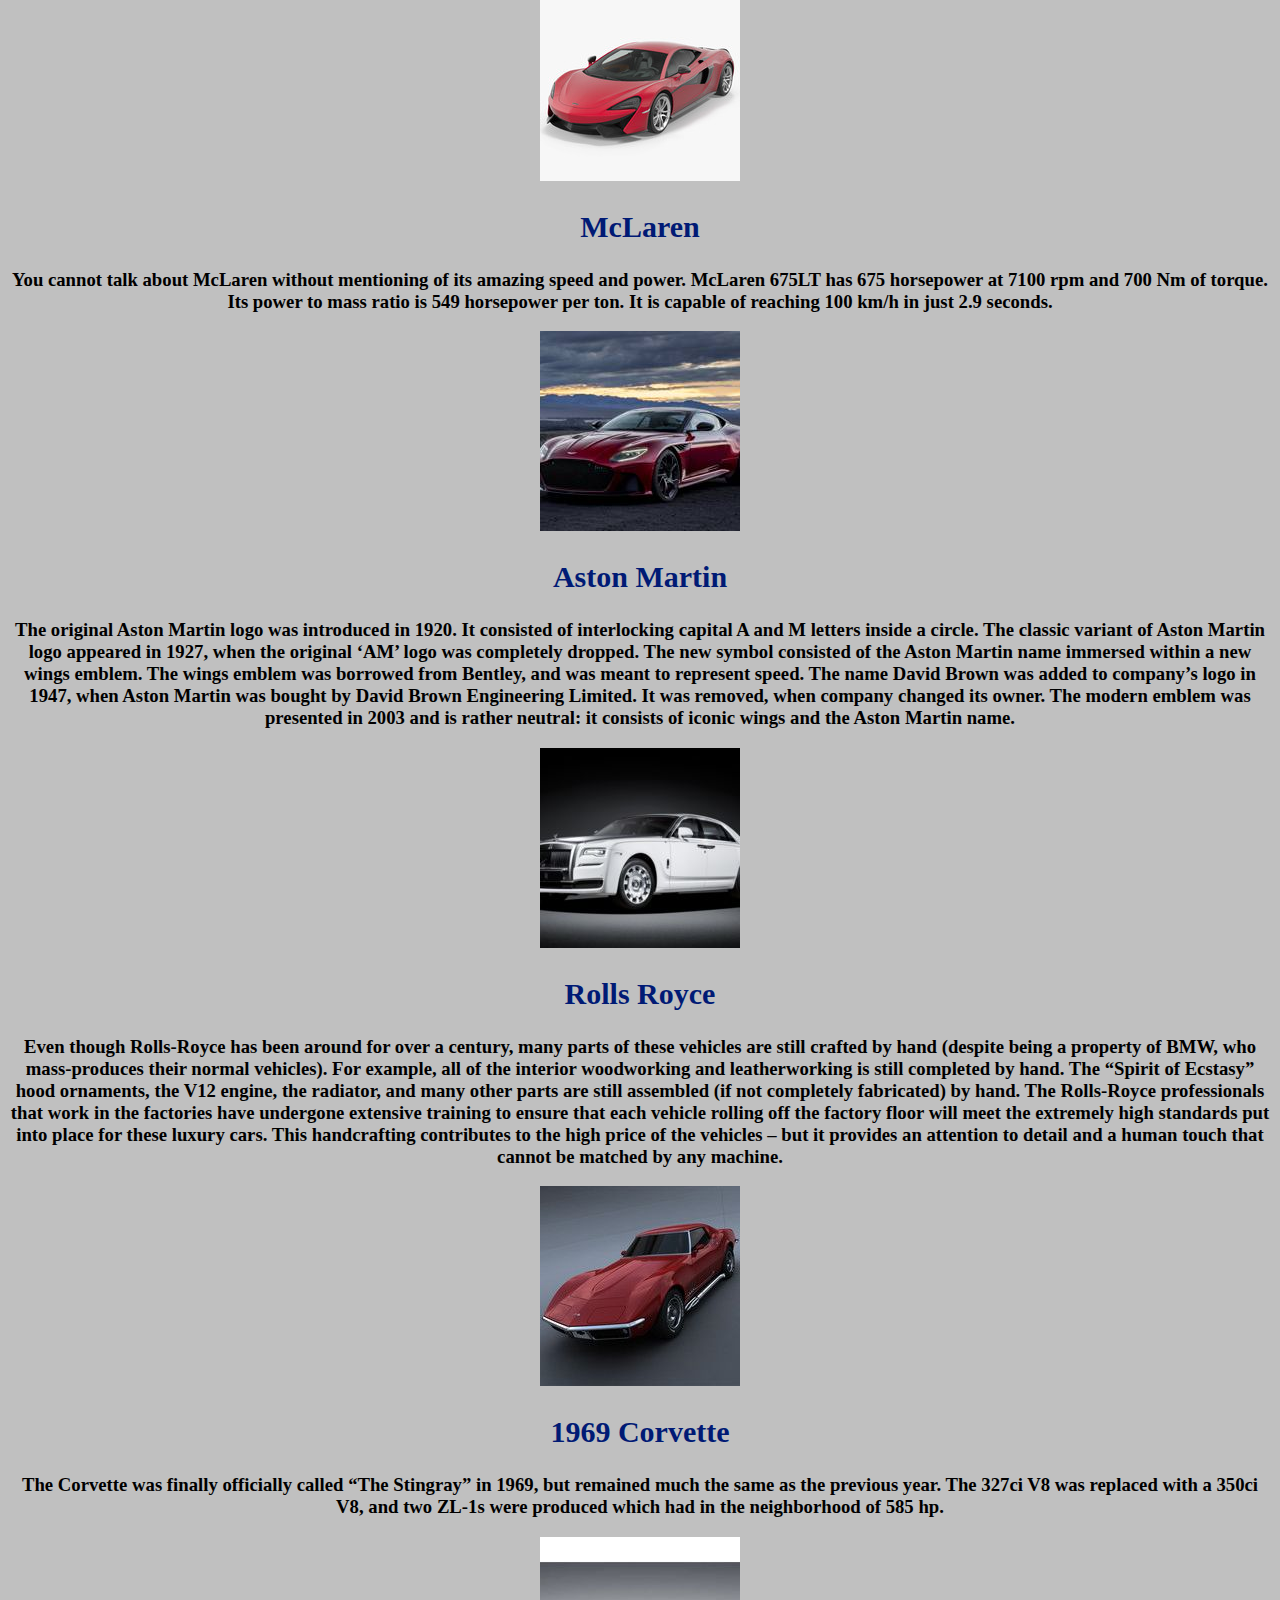
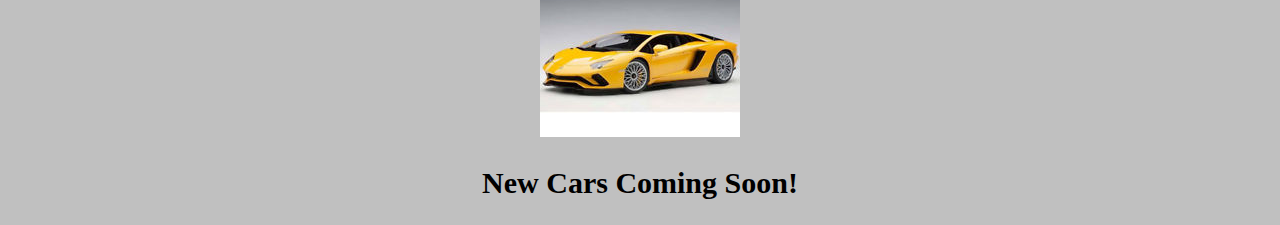
==== commit 4c7bbe65: "stuff" ====
--- a/index.html
+++ b/index.html
@@ -59,7 +59,7 @@
           
   </style>
 
-  <div align="center" This is some text in a div element! </div> <h1 style="font-size:60px;">Top Sports Cars</h1>
+  <div align="center" This is some text in a div element! </div> <h1 style="font-size:60px;">Top Best Sports Cars</h1>
     <html>
 
     
@@ -67,7 +67,7 @@
 
 
       <div class="sticky">
-        <h1>Top Sports Cars</h1>
+        <h1>Top Best Sports Cars</h1>
       </div>
 
       <ul id="header">
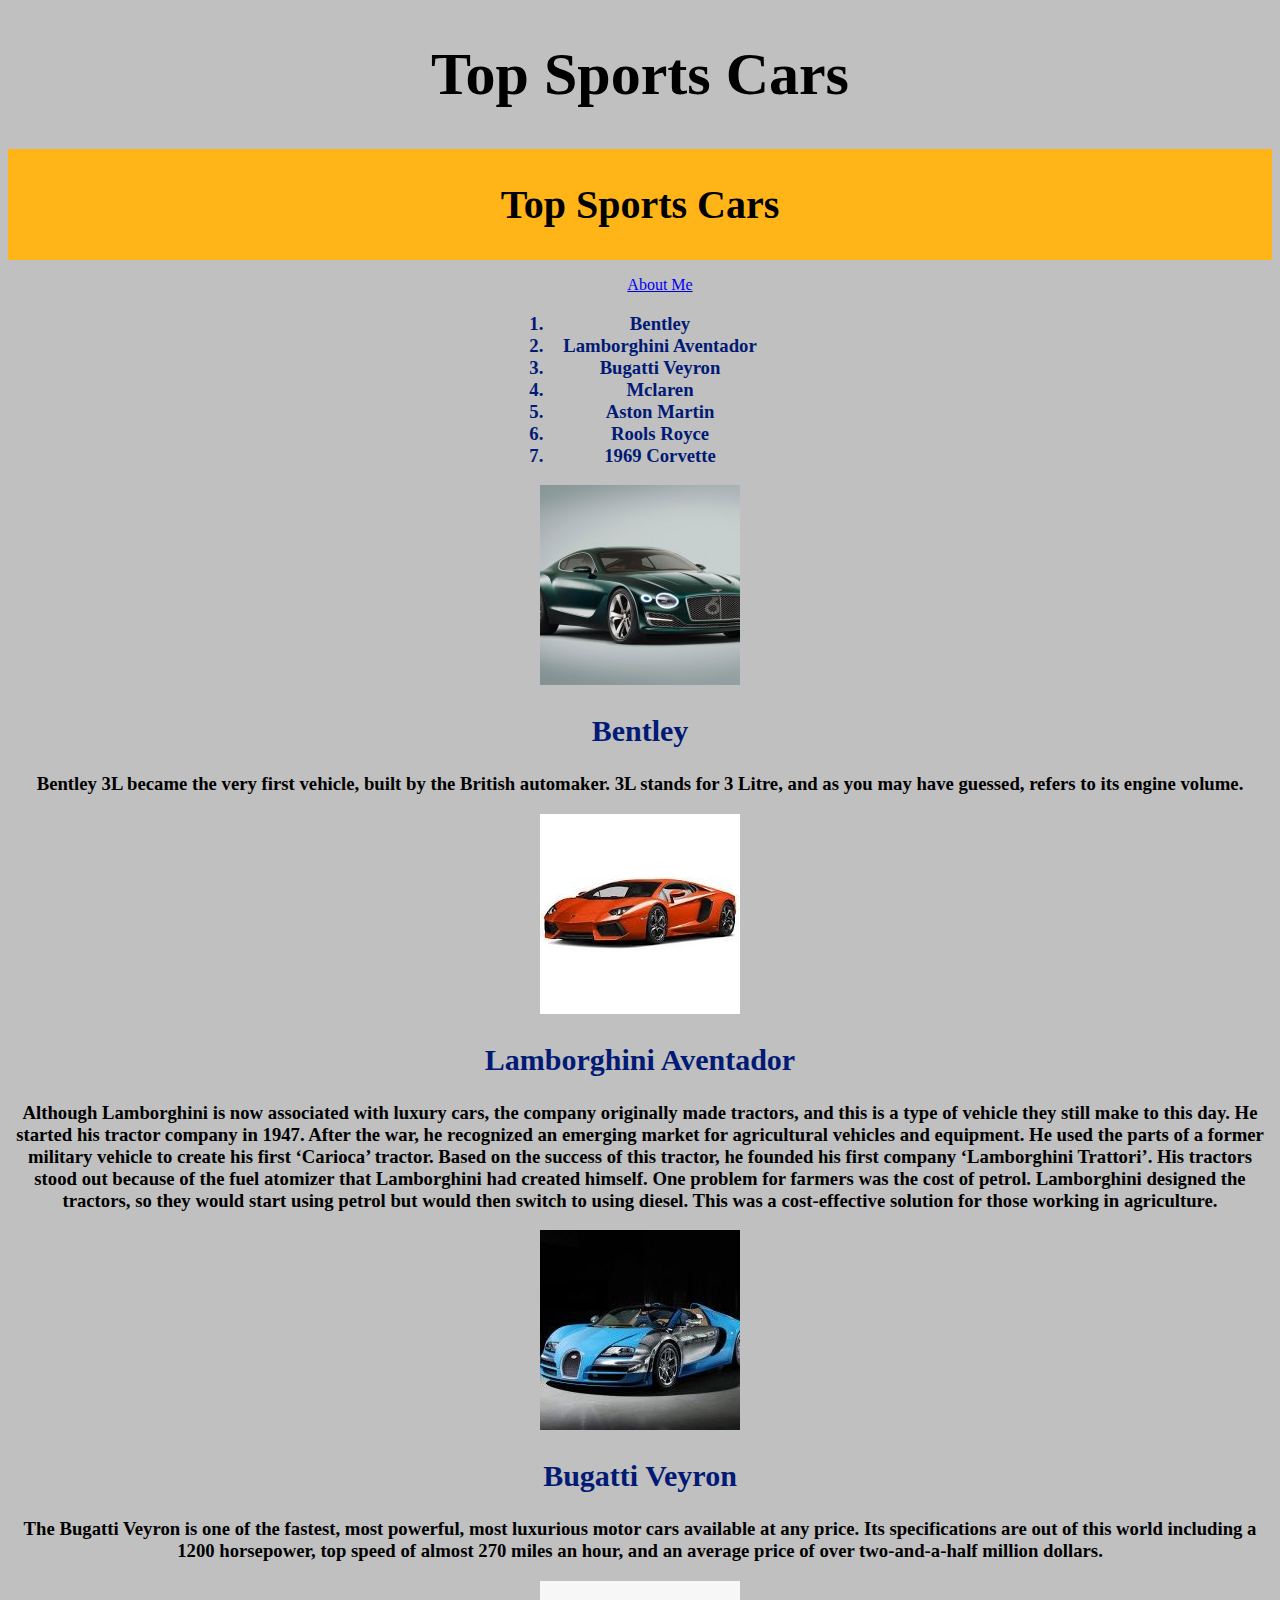
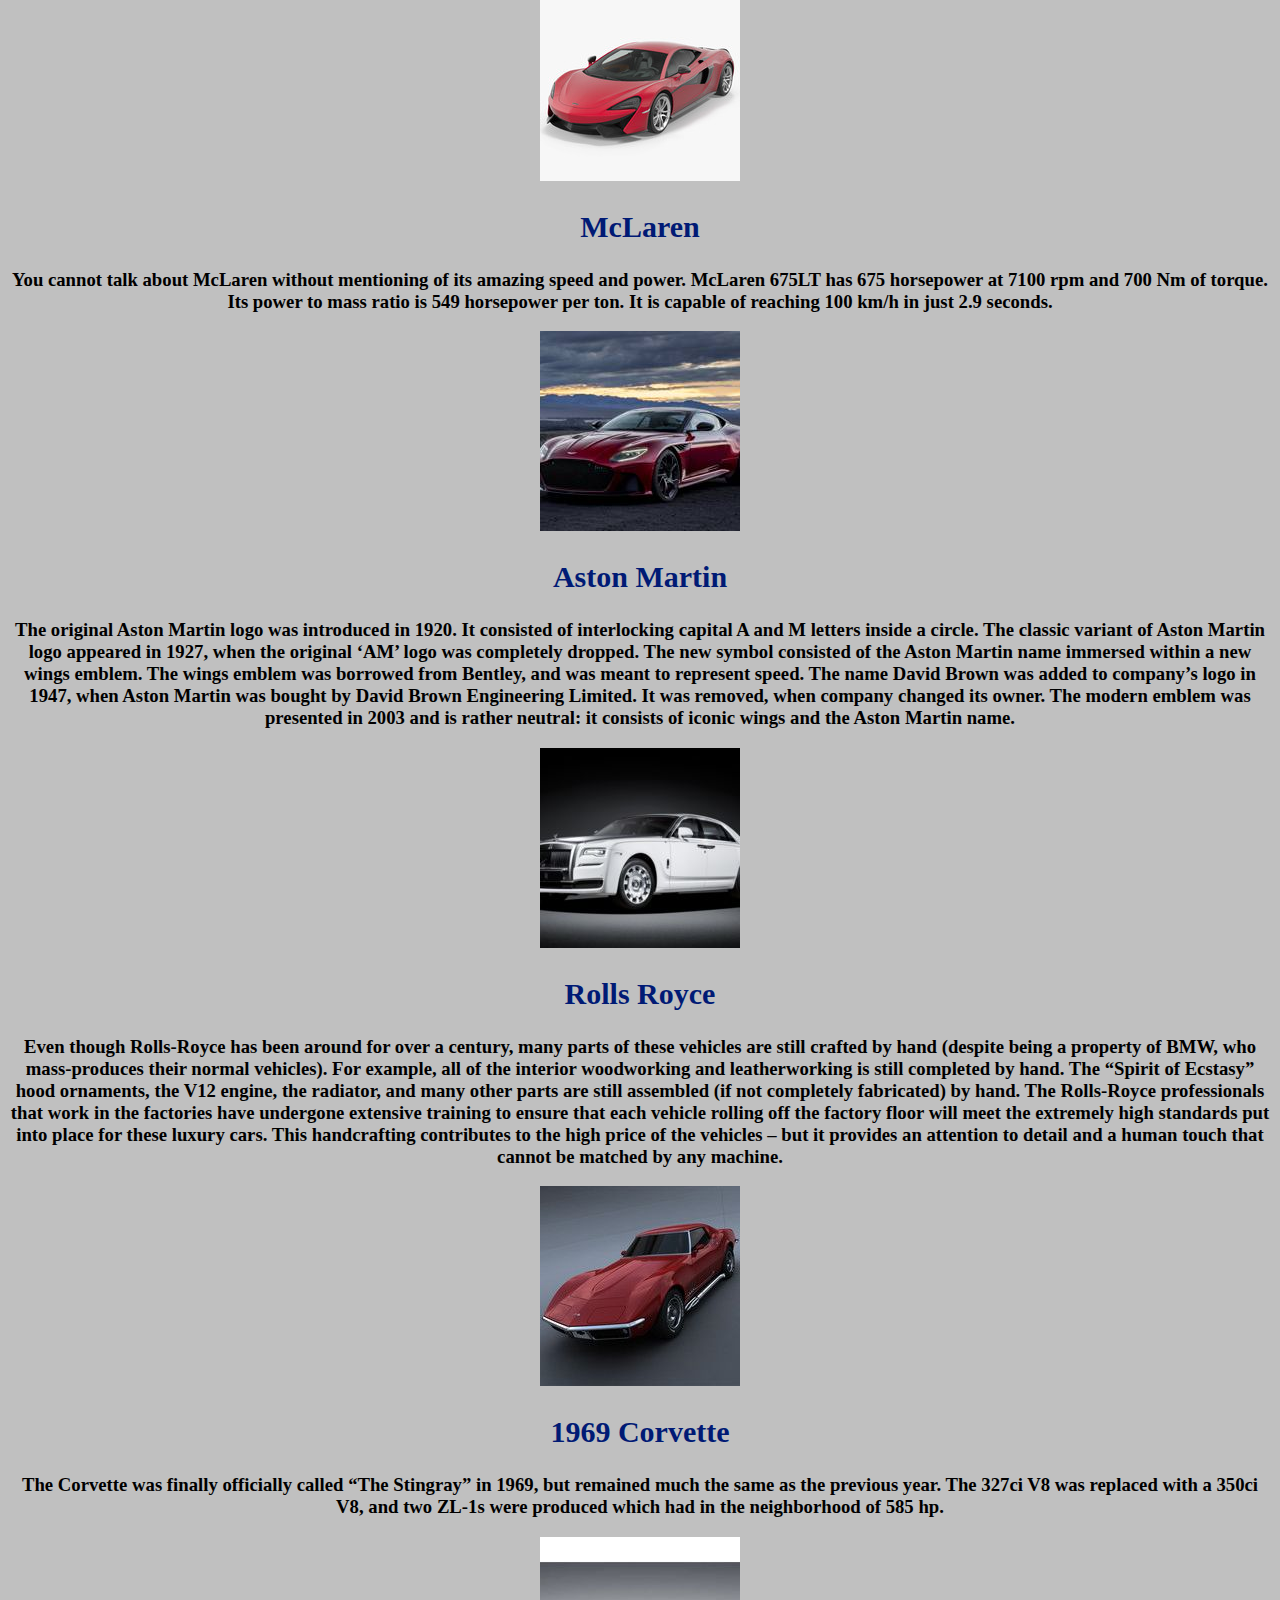
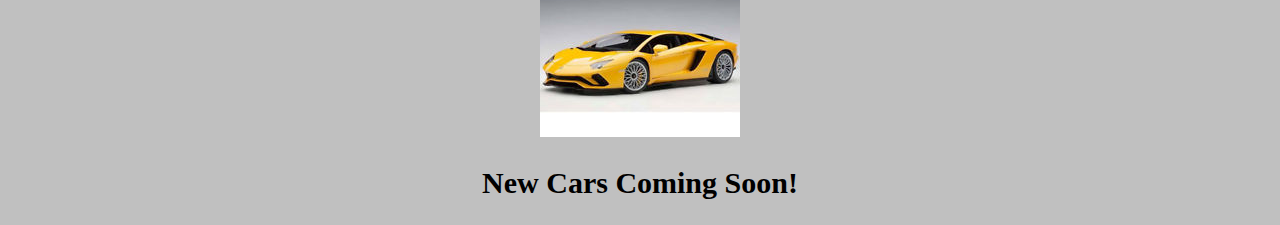
==== commit 809e1344: "brah" ====
--- a/index.html
+++ b/index.html
@@ -59,7 +59,7 @@
           
   </style>
 
-  <div align="center" This is some text in a div element! </div> <h1 style="font-size:60px;">Top Best Sports Cars</h1>
+  <div align="center" This is some text in a div element! </div> <h1 style="font-size:60px;">Top Sports Cars</h1>
     <html>
 
     
@@ -67,7 +67,7 @@
 
 
       <div class="sticky">
-        <h1>Top Best Sports Cars</h1>
+        <h1>Top Sports Cars</h1>
       </div>
 
       <ul id="header">
--- a/style.css
+++ b/style.css
@@ -7,3 +7,4 @@
 .sports-cars{
     color: #001A75;
 }
+
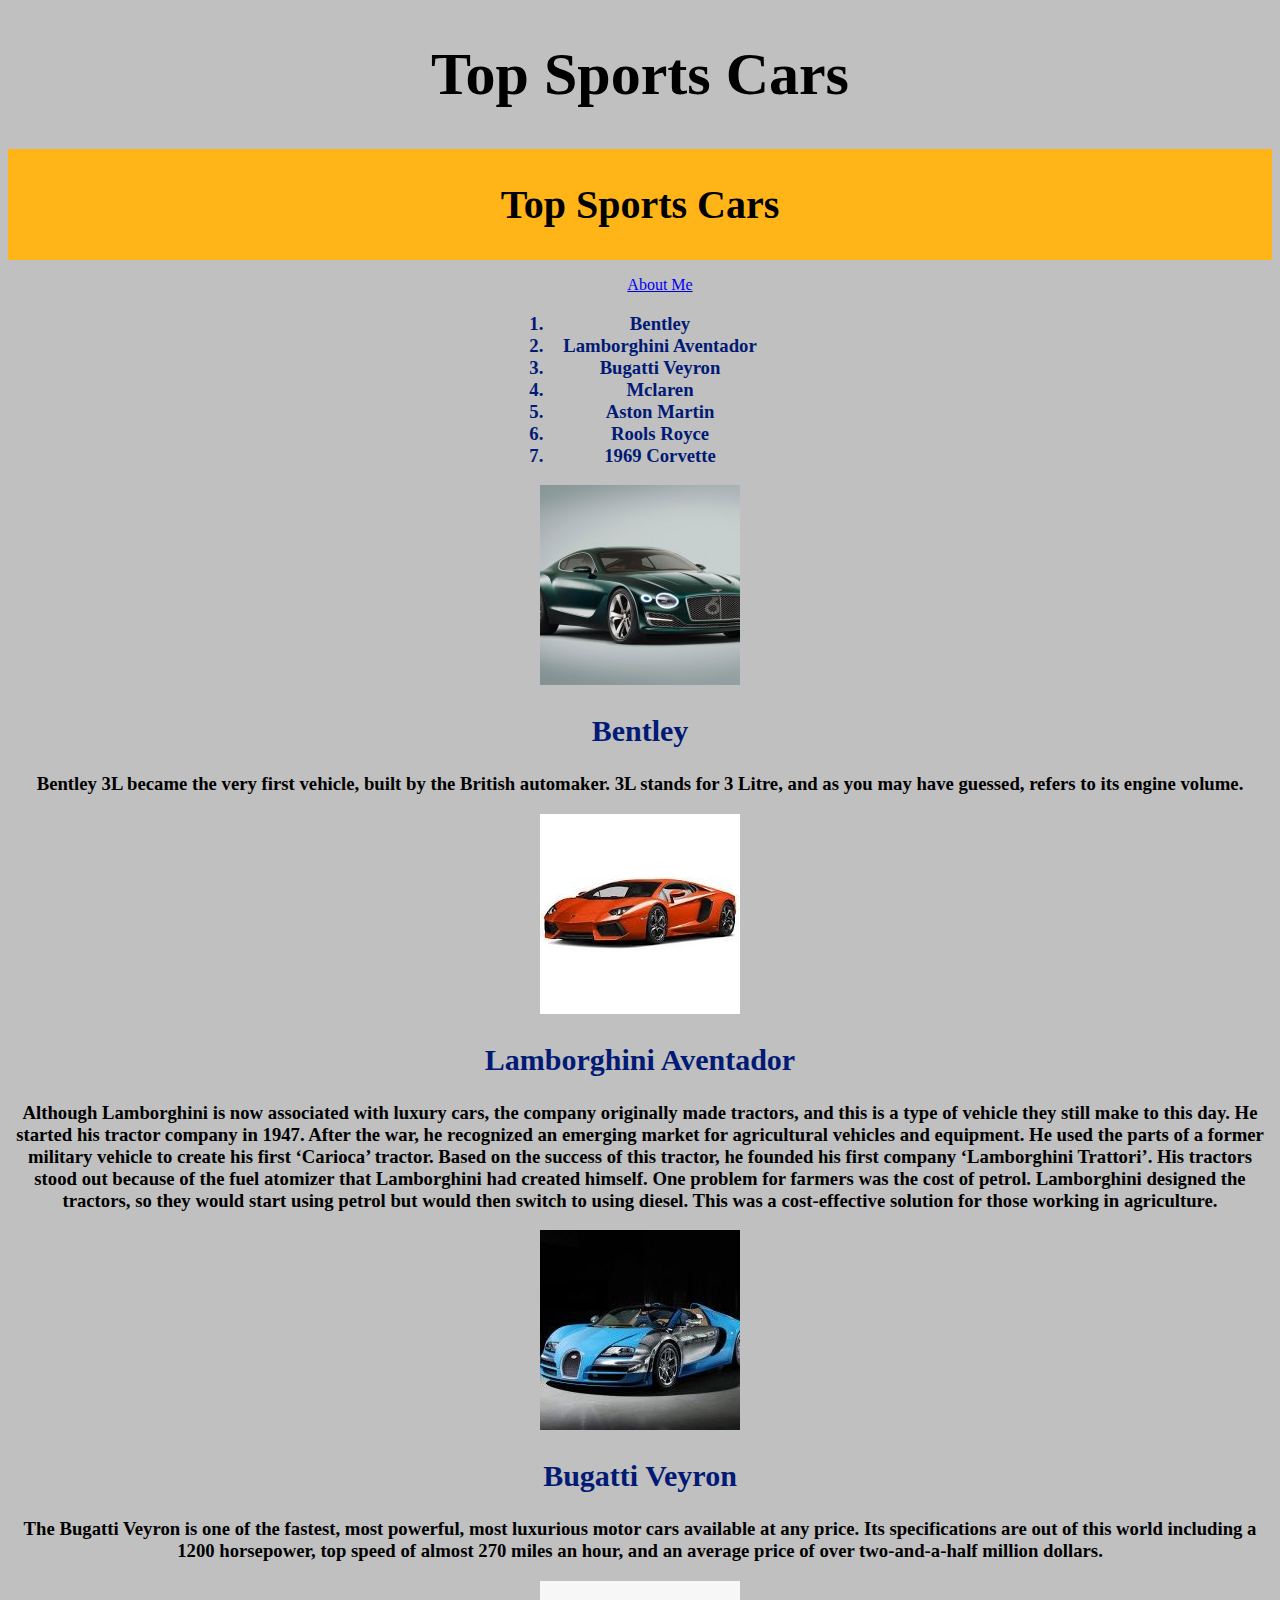
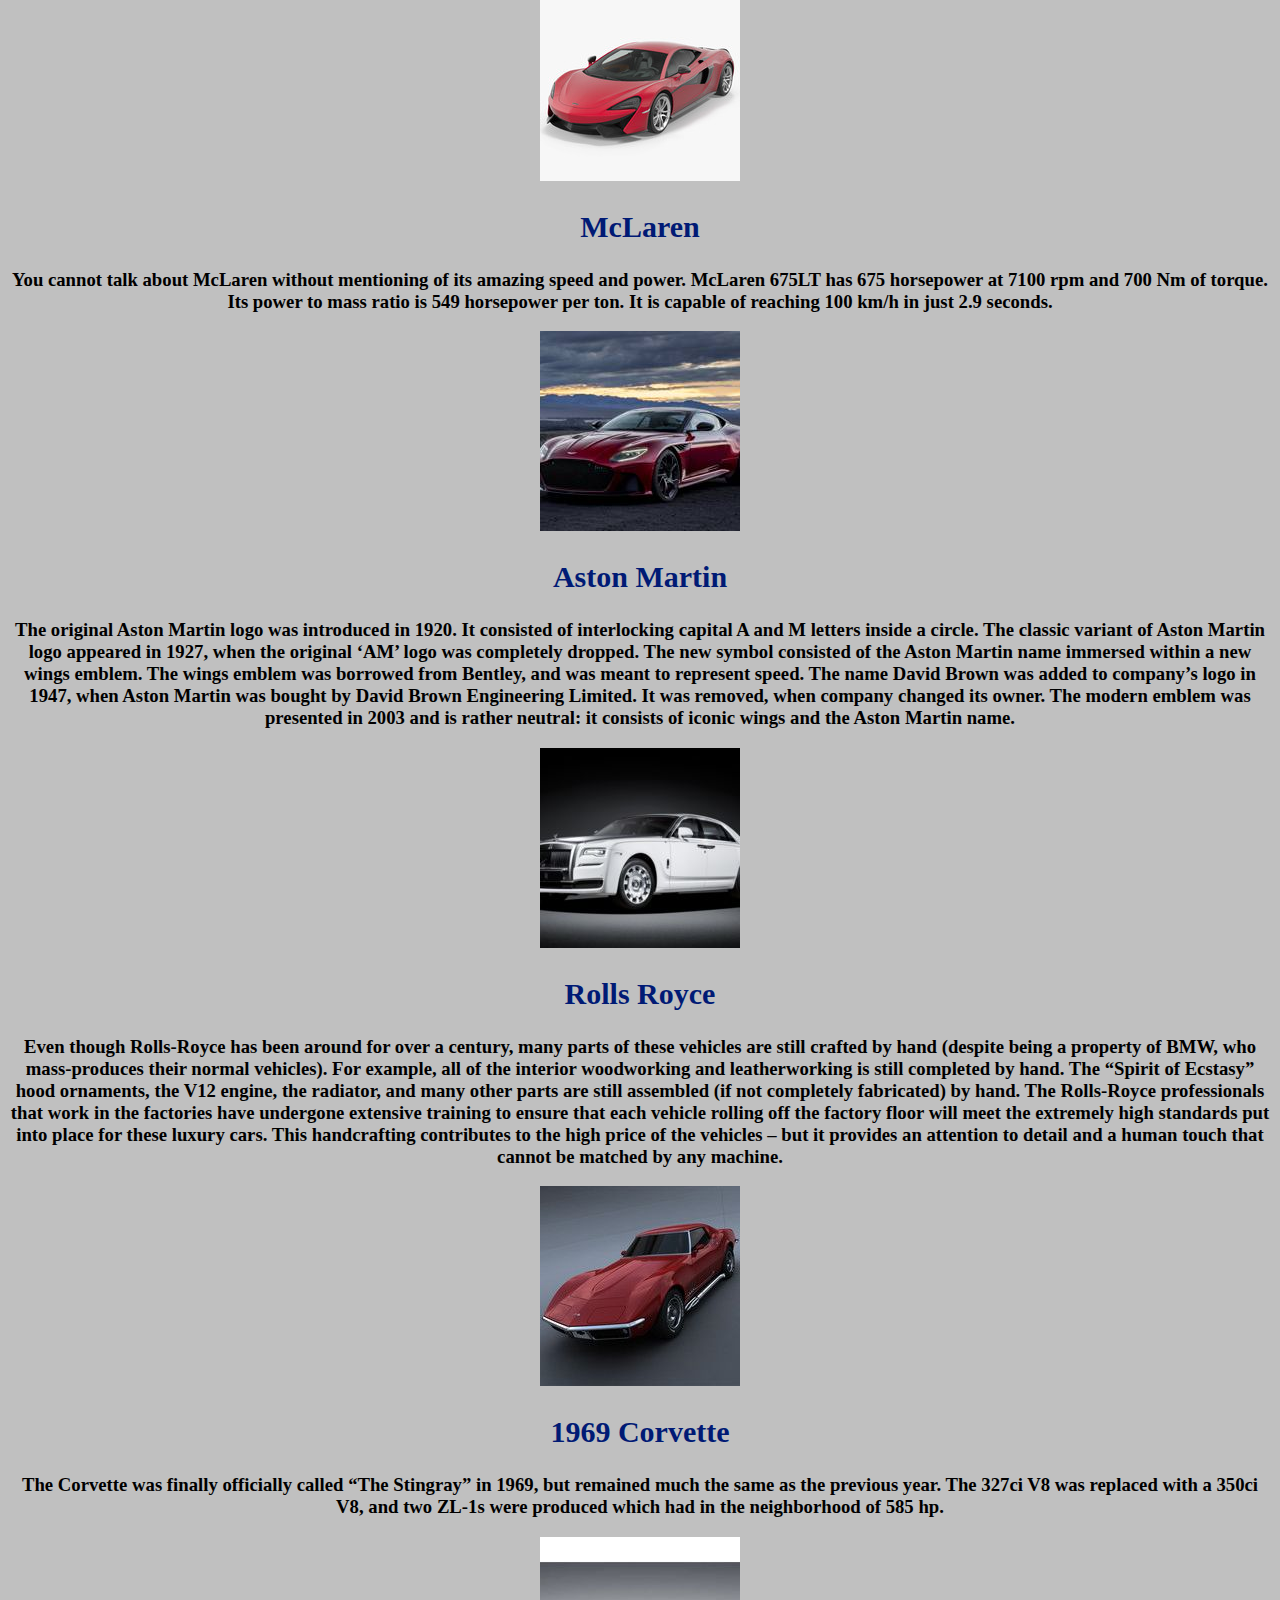
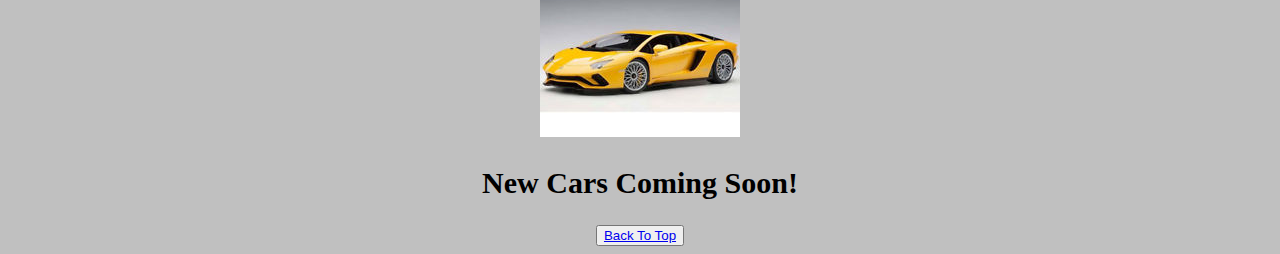
==== commit ece22806: "bruh2" ====
--- a/index.html
+++ b/index.html
@@ -147,3 +147,8 @@
 
 </html>
 
+<button class="ui stats button">
+  <i class=""></i>
+  <a href="./index.html">Back To Top</a>
+</button>
+
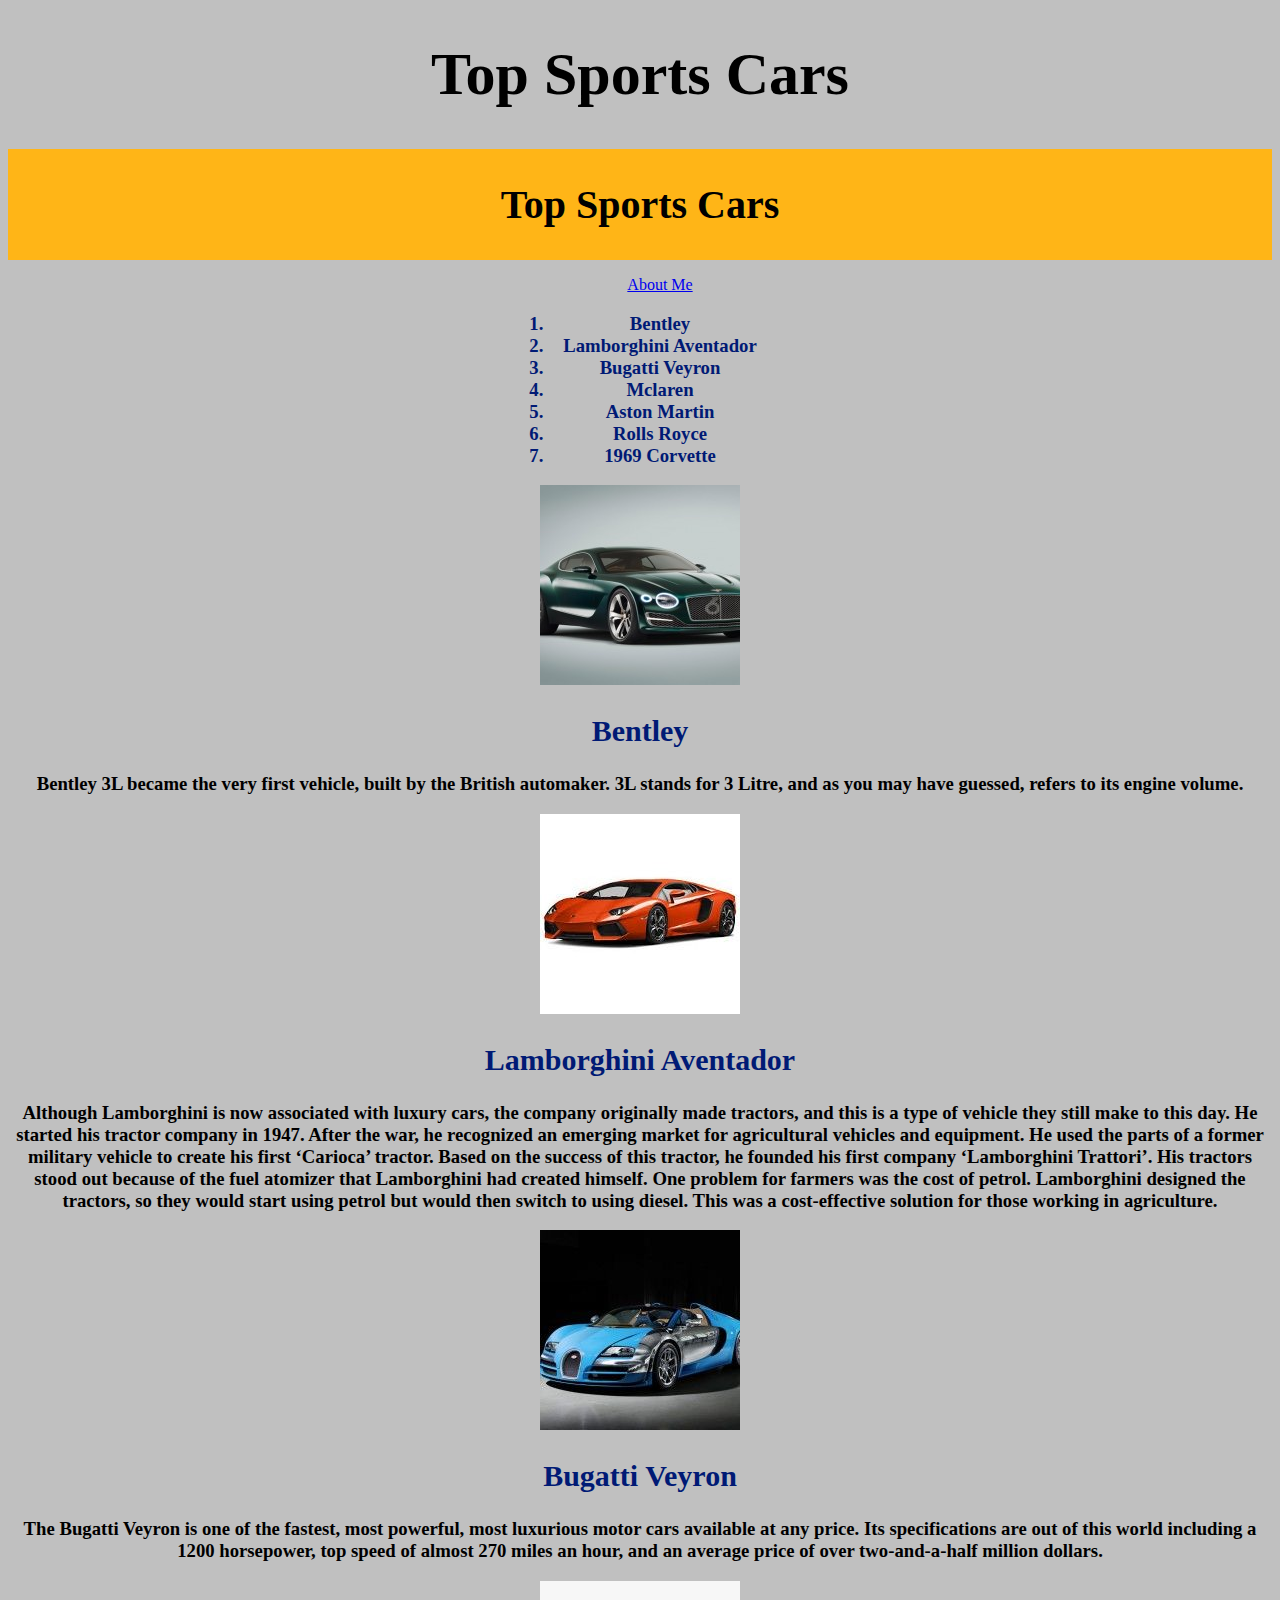
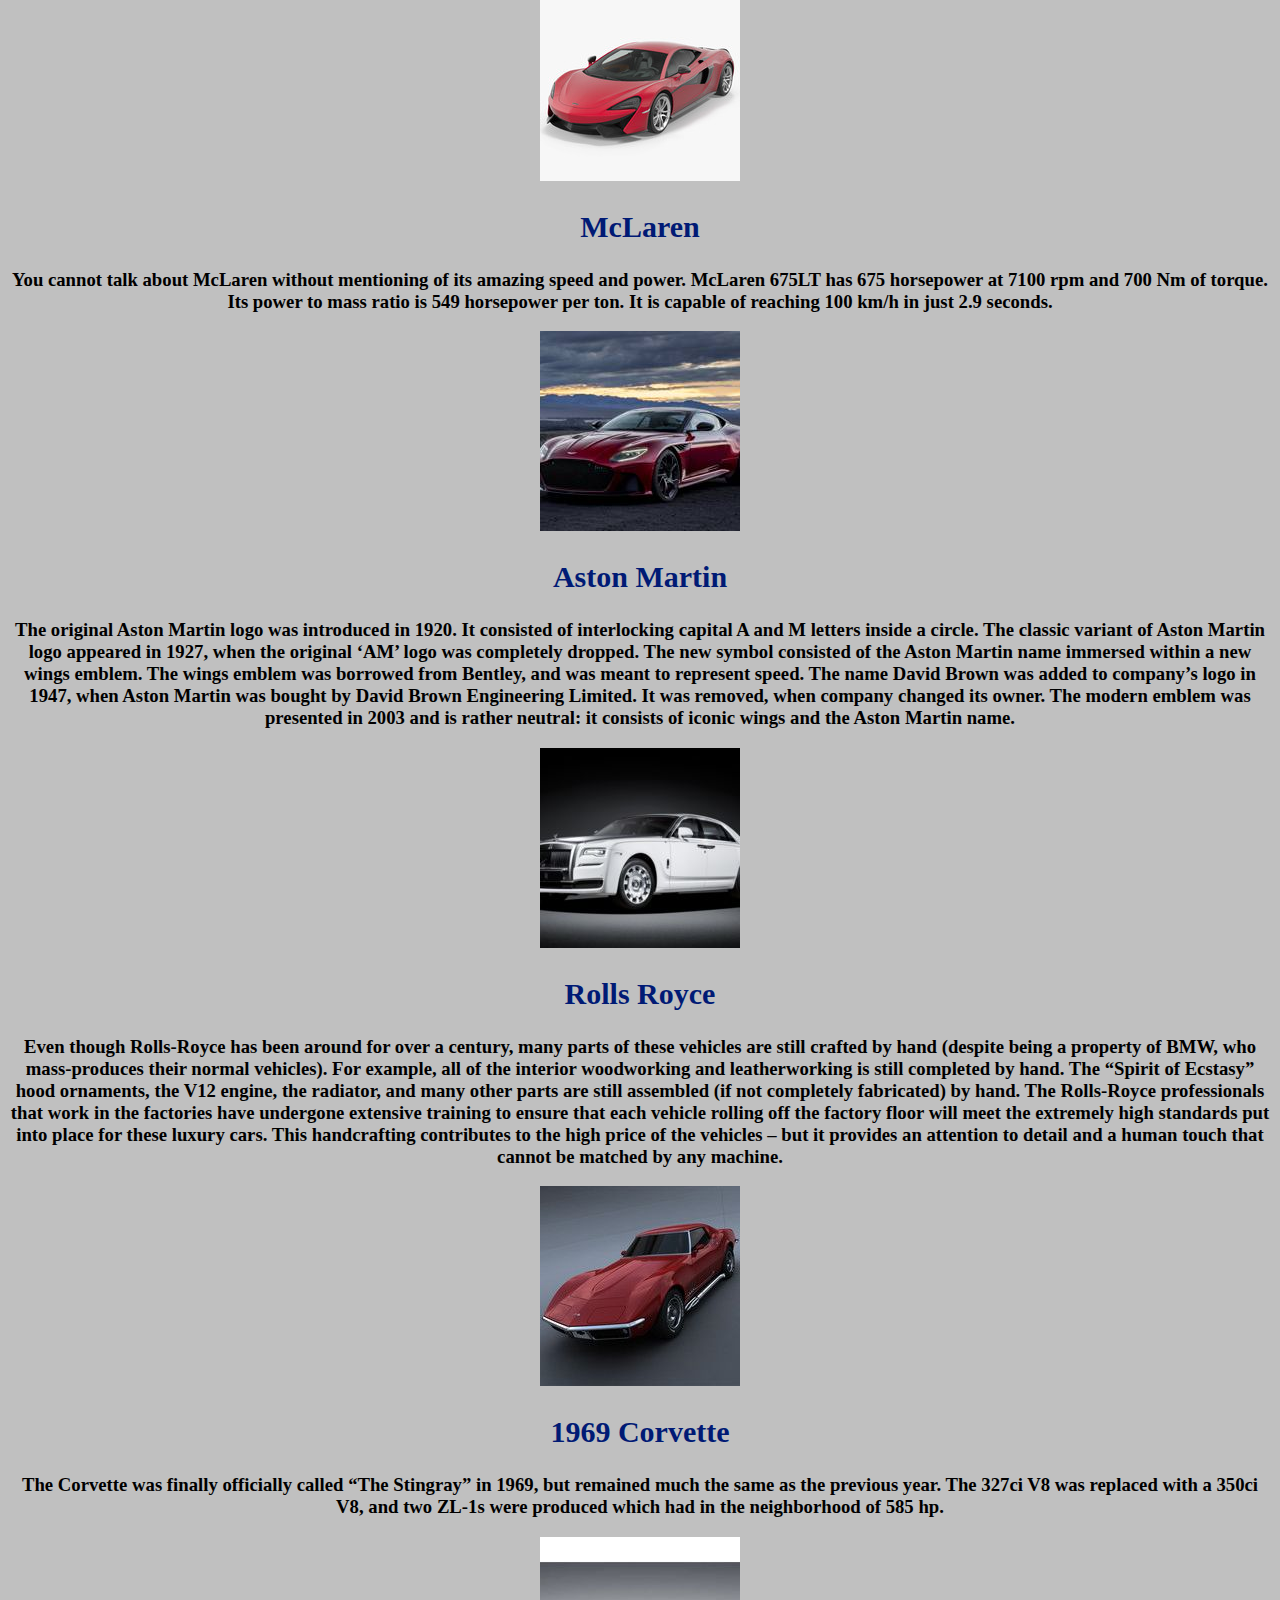
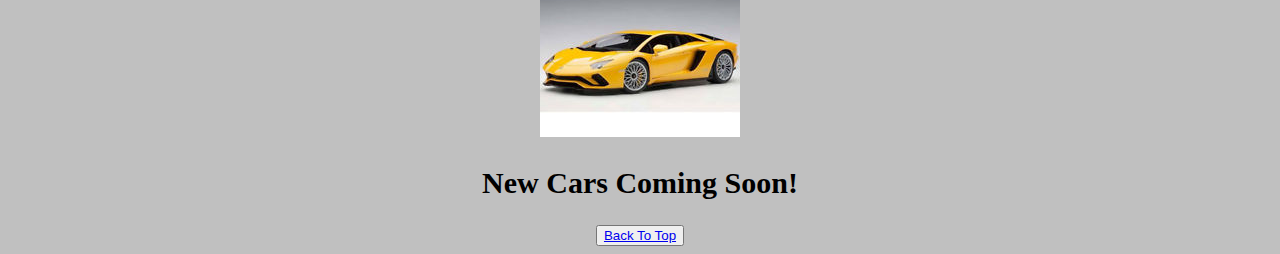
==== commit 12d407e4: "brah" ====
--- a/index.html
+++ b/index.html
@@ -81,7 +81,7 @@
           <li>Bugatti Veyron</li>
           <li>Mclaren</li>
           <li>Aston Martin</li>
-          <li>Rools Royce</li>
+          <li>Rolls Royce</li>
           <li>1969 Corvette</li>
         </h3>
       </ol>
